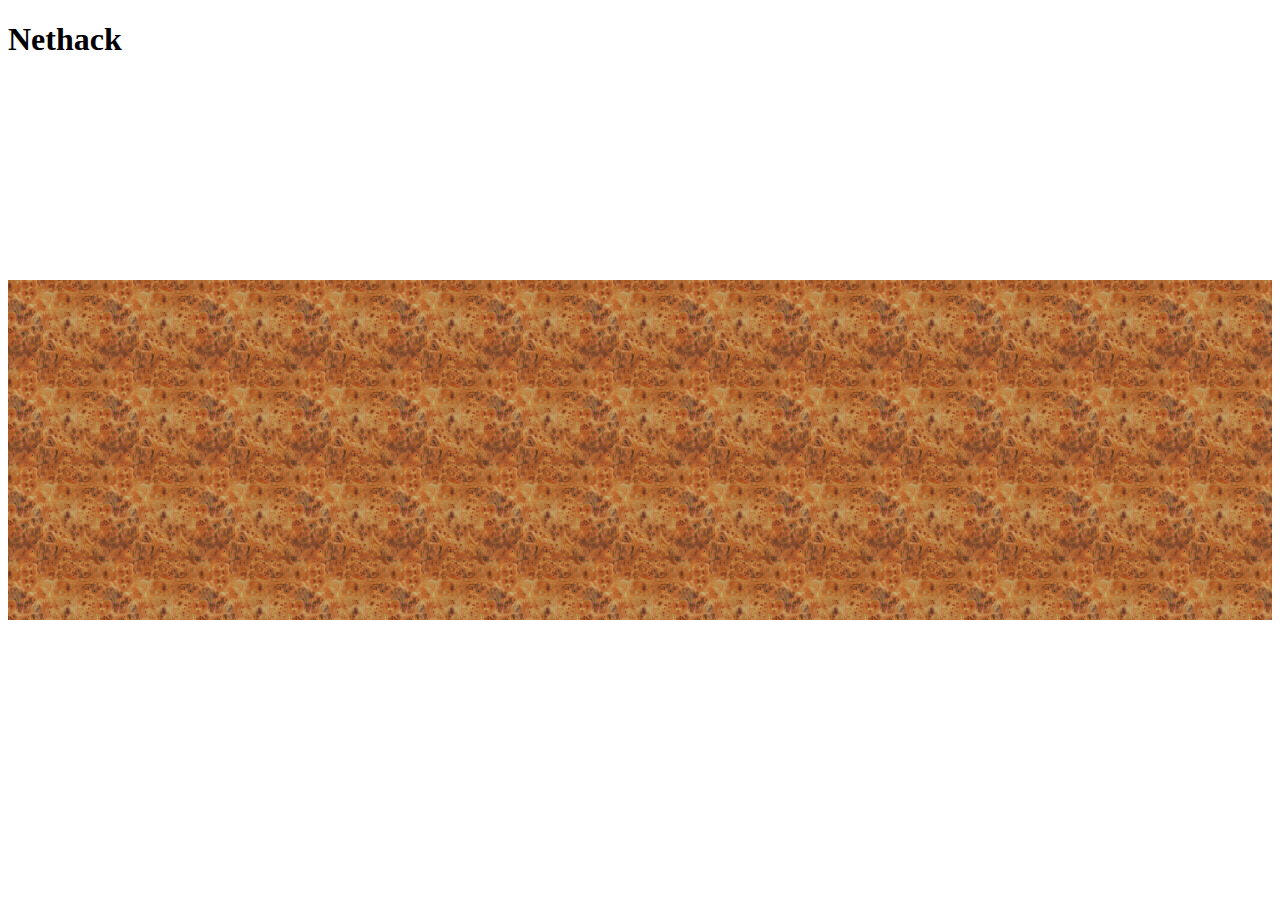
==== win/nacl-messages/index.html @ 9c56415a "Merge d63d1fffa0fdcbd18d5fac4be848cda105f94ad4 into 426c2ad017c5b48c1ba78ad293fd6989add3d16c" ====
<!DOCTYPE html>
<html>
  <head>
<script>
var image = new Image();

image.src = "x11tiles.png";
</script>
    <title>Nethack</title>
    <META HTTP-EQUIV="Pragma" CONTENT="no-cache" />
    <META HTTP-EQUIV="Expires" CONTENT="-1" />
<style>
#textwindow {
  height: 10em;
  width: 60%;
  overflow-y: scroll;
}

#map {
  background-image: url('mapbg.png');
}
</style>
  </head>
  <body onload="init()">
<script type="text/javascript">
//<![CDATA[

var NACL_MSG_INIT_NHWINDOWS = 0;
var NACL_MSG_PLAYER_SELECTION = 1;
var NACL_MSG_ASKNAME = 2;
var NACL_MSG_GET_NH_EVENT = 3;
var NACL_MSG_EXIT_NHWINDOWS = 4;
var NACL_MSG_SUSPEND_NHWINDOWS = 5;
var NACL_MSG_RESUME_NHWINDOWS = 6;
var NACL_MSG_CREATE_NHWINDOW = 7;
var NACL_MSG_CREATE_NHWINDOW_BY_ID = 8;
var NACL_MSG_CLEAR_NHWINDOW = 9;
var NACL_MSG_DISPLAY_NHWINDOW = 10;
var NACL_MSG_DESTROY_NHWINDOW = 11;
var NACL_MSG_CURS = 12;
var NACL_MSG_PUTSTR = 13;
var NACL_MSG_DISPLAY_FILE = 14;
var NACL_MSG_START_MENU = 15;
var NACL_MSG_ADD_MENU = 16;
var NACL_MSG_END_MENU = 17;
var NACL_MSG_SELECT_MENU = 18;
var NACL_MSG_UPDATE_INVENTORY = 19;
var NACL_MSG_MARK_SYNCH = 20;
var NACL_MSG_WAIT_SYNCH = 21;
var NACL_MSG_CLIPAROUND = 22;
var NACL_MSG_CLIPAROUND_PROPER = 23;
var NACL_MSG_PRINT_GLYPH = 24;
var NACL_MSG_RAW_PRINT = 25;
var NACL_MSG_RAW_PRINT_BOLD = 26;
var NACL_MSG_NHGETCH = 27;
var NACL_MSG_NH_POSKEY = 28;
var NACL_MSG_NHBELL = 29;
var NACL_MSG_DOPREV_MESSAGE = 30;
var NACL_MSG_YN_FUNCTION = 31;
var NACL_MSG_GETLIN = 32;
var NACL_MSG_GET_EXT_CMD = 33;
var NACL_MSG_NUMBER_PAD = 34;
var NACL_MSG_DELAY_OUTPUT = 35;
var NACL_MSG_START_SCREEN = 36;
var NACL_MSG_END_SCREEN = 37;
var NACL_MSG_OUTRIP = 38;
var NACL_MSG_DELETE_NHWINDOW_BY_REFERENCE = 39;

var MessageLookup = {};
MessageLookup[NACL_MSG_INIT_NHWINDOWS] = 'NACL_MSG_INIT_NHWINDOWS';
MessageLookup[NACL_MSG_PLAYER_SELECTION] = 'NACL_MSG_PLAYER_SELECTION';
MessageLookup[NACL_MSG_ASKNAME] = 'NACL_MSG_ASKNAME';
MessageLookup[NACL_MSG_GET_NH_EVENT] = 'NACL_MSG_GET_NH_EVENT';
MessageLookup[NACL_MSG_EXIT_NHWINDOWS] = 'NACL_MSG_EXIT_NHWINDOWS';
MessageLookup[NACL_MSG_SUSPEND_NHWINDOWS] = 'NACL_MSG_SUSPEND_NHWINDOWS';
MessageLookup[NACL_MSG_RESUME_NHWINDOWS] = 'NACL_MSG_RESUME_NHWINDOWS';
MessageLookup[NACL_MSG_CREATE_NHWINDOW] = 'NACL_MSG_CREATE_NHWINDOW';
MessageLookup[NACL_MSG_CREATE_NHWINDOW_BY_ID] =
    'NACL_MSG_CREATE_NHWINDOW_BY_ID';
MessageLookup[NACL_MSG_CLEAR_NHWINDOW] = 'NACL_MSG_CLEAR_NHWINDOW';
MessageLookup[NACL_MSG_DISPLAY_NHWINDOW] = 'NACL_MSG_DISPLAY_NHWINDOW';
MessageLookup[NACL_MSG_DESTROY_NHWINDOW] = 'NACL_MSG_DESTROY_NHWINDOW';
MessageLookup[NACL_MSG_CURS] = 'NACL_MSG_CURS';
MessageLookup[NACL_MSG_PUTSTR] = 'NACL_MSG_PUTSTR';
MessageLookup[NACL_MSG_DISPLAY_FILE] = 'NACL_MSG_DISPLAY_FILE';
MessageLookup[NACL_MSG_START_MENU] = 'NACL_MSG_START_MENU';
MessageLookup[NACL_MSG_ADD_MENU] = 'NACL_MSG_ADD_MENU';
MessageLookup[NACL_MSG_END_MENU] = 'NACL_MSG_END_MENU';
MessageLookup[NACL_MSG_SELECT_MENU] = 'NACL_MSG_SELECT_MENU';
MessageLookup[NACL_MSG_UPDATE_INVENTORY] = 'NACL_MSG_UPDATE_INVENTORY';
MessageLookup[NACL_MSG_MARK_SYNCH] = 'NACL_MSG_MARK_SYNCH';
MessageLookup[NACL_MSG_WAIT_SYNCH] = 'NACL_MSG_WAIT_SYNCH';
MessageLookup[NACL_MSG_CLIPAROUND] = 'NACL_MSG_CLIPAROUND';
MessageLookup[NACL_MSG_CLIPAROUND_PROPER] = 'NACL_MSG_CLIPAROUND_PROPER';
MessageLookup[NACL_MSG_PRINT_GLYPH] = 'NACL_MSG_PRINT_GLYPH';
MessageLookup[NACL_MSG_RAW_PRINT] = 'NACL_MSG_RAW_PRINT';
MessageLookup[NACL_MSG_RAW_PRINT_BOLD] = 'NACL_MSG_RAW_PRINT_BOLD';
MessageLookup[NACL_MSG_NHGETCH] = 'NACL_MSG_NHGETCH';
MessageLookup[NACL_MSG_NH_POSKEY] = 'NACL_MSG_NH_POSKEY';
MessageLookup[NACL_MSG_NHBELL] = 'NACL_MSG_NHBELL';
MessageLookup[NACL_MSG_DOPREV_MESSAGE] = 'NACL_MSG_DOPREV_MESSAGE';
MessageLookup[NACL_MSG_YN_FUNCTION] = 'NACL_MSG_YN_FUNCTION';
MessageLookup[NACL_MSG_GETLIN] = 'NACL_MSG_GETLIN';
MessageLookup[NACL_MSG_GET_EXT_CMD] = 'NACL_MSG_GET_EXT_CMD';
MessageLookup[NACL_MSG_NUMBER_PAD] = 'NACL_MSG_NUMBER_PAD';
MessageLookup[NACL_MSG_DELAY_OUTPUT] = 'NACL_MSG_DELAY_OUTPUT';
MessageLookup[NACL_MSG_START_SCREEN] = 'NACL_MSG_START_SCREEN';
MessageLookup[NACL_MSG_END_SCREEN] = 'NACL_MSG_END_SCREEN';
MessageLookup[NACL_MSG_OUTRIP] = 'NACL_MSG_OUTRIP';
MessageLookup[NACL_MSG_DELETE_NHWINDOW_BY_REFERENCE] =
   'NACL_MSG_DELETE_NHWINDOW_BY_REFERENCE';

var win_num = 1;

var canvas;
var ctx;

var trace = false;

var event_buffer = [];
var awaiting_input = false;

var DISPLAY_SQUARE = 16;
var TILE_SQUARE = 16;
var TILES_PER_ROW = 40;


var glyph2tile = [
 0,
 1,  2,  3,  4,  5,  6,  7,  8,  9, 10, 11, 12,
13, 14, 15, 16, 17, 18, 19, 20, 21, 22, 23, 24,
25, 26, 28, 29, 30, 31, 32, 34, 35, 36, 37, 38,
39, 40, 41, 42, 43, 44, 45, 46, 47, 48, 49, 50,
51, 52, 53, 54, 55, 56, 57, 58, 59, 60, 61, 62,
63, 64, 65, 66, 67, 68, 69, 70, 71, 72, 73, 74,
75, 76, 77, 78, 79, 80, 81, 82, 83, 84, 85, 86,
87, 88, 89, 90, 91, 92, 93, 94, 95, 96, 97, 98,
99, 100, 101, 102, 103, 104, 105, 106, 107, 108, 109, 110,
111, 112, 113, 114, 115, 116, 117, 118, 119, 120, 121, 122,
123, 124, 125, 126, 127, 128, 129, 130, 131, 132, 133, 134,
135, 137, 138, 139, 140, 141, 142, 143, 144, 145, 147, 148,
149, 150, 151, 152, 153, 154, 155, 156, 157, 158, 159, 160,
161, 162, 163, 164, 165, 166, 167, 168, 169, 170, 171, 172,
173, 174, 175, 176, 177, 178, 179, 181, 182, 183, 184, 185,
186, 187, 188, 189, 190, 191, 192, 193, 194, 195, 196, 197,
198, 199, 200, 201, 202, 203, 204, 205, 206, 207, 208, 209,
210, 211, 212, 213, 214, 215, 216, 217, 218, 219, 220, 221,
222, 223, 224, 225, 226, 227, 228, 230, 231, 232, 233, 234,
235, 236, 237, 238, 239, 240, 241, 242, 243, 244, 245, 246,
247, 248, 249, 250, 251, 252, 253, 254, 255, 256, 257, 258,
259, 260, 261, 262, 263, 264, 265, 266, 267, 268, 269, 270,
271, 272, 273, 274, 275, 276, 277, 278, 279, 280, 281, 282,
283, 284, 285, 286, 287, 288, 290, 291, 292, 293, 294, 295,
296, 297, 298, 299, 300, 301, 302, 303, 304, 305, 306, 307,
308, 309, 310, 311, 312, 313, 314, 315, 316, 318, 319, 320,
321, 322, 323, 324, 325, 326, 327, 328, 329, 330, 331, 332,
333, 334, 335, 336, 337, 338, 339, 340, 341, 342, 343, 344,
345, 346, 347, 348, 349, 350, 351, 352, 355, 356, 357, 358,
359, 360, 361, 362, 363, 364, 365, 366, 367, 369, 370, 371,
372, 373, 374, 375, 376, 377, 378, 379, 380, 382, 383, 384,
385, 386, 387, 388, 389, 390, 391, 392,  0,  1,  2,  3,
 4,  5,  6,  7,  8,  9, 10, 11, 12, 13, 14, 15,
16, 17, 18, 19, 20, 21, 22, 23, 24, 25, 26, 28,
29, 30, 31, 32, 34, 35, 36, 37, 38, 39, 40, 41,
42, 43, 44, 45, 46, 47, 48, 49, 50, 51, 52, 53,
54, 55, 56, 57, 58, 59, 60, 61, 62, 63, 64, 65,
66, 67, 68, 69, 70, 71, 72, 73, 74, 75, 76, 77,
78, 79, 80, 81, 82, 83, 84, 85, 86, 87, 88, 89,
90, 91, 92, 93, 94, 95, 96, 97, 98, 99, 100, 101,
102, 103, 104, 105, 106, 107, 108, 109, 110, 111, 112, 113,
114, 115, 116, 117, 118, 119, 120, 121, 122, 123, 124, 125,
126, 127, 128, 129, 130, 131, 132, 133, 134, 135, 137, 138,
139, 140, 141, 142, 143, 144, 145, 147, 148, 149, 150, 151,
152, 153, 154, 155, 156, 157, 158, 159, 160, 161, 162, 163,
164, 165, 166, 167, 168, 169, 170, 171, 172, 173, 174, 175,
176, 177, 178, 179, 181, 182, 183, 184, 185, 186, 187, 188,
189, 190, 191, 192, 193, 194, 195, 196, 197, 198, 199, 200,
201, 202, 203, 204, 205, 206, 207, 208, 209, 210, 211, 212,
213, 214, 215, 216, 217, 218, 219, 220, 221, 222, 223, 224,
225, 226, 227, 228, 230, 231, 232, 233, 234, 235, 236, 237,
238, 239, 240, 241, 242, 243, 244, 245, 246, 247, 248, 249,
250, 251, 252, 253, 254, 255, 256, 257, 258, 259, 260, 261,
262, 263, 264, 265, 266, 267, 268, 269, 270, 271, 272, 273,
274, 275, 276, 277, 278, 279, 280, 281, 282, 283, 284, 285,
286, 287, 288, 290, 291, 292, 293, 294, 295, 296, 297, 298,
299, 300, 301, 302, 303, 304, 305, 306, 307, 308, 309, 310,
311, 312, 313, 314, 315, 316, 318, 319, 320, 321, 322, 323,
324, 325, 326, 327, 328, 329, 330, 331, 332, 333, 334, 335,
336, 337, 338, 339, 340, 341, 342, 343, 344, 345, 346, 347,
348, 349, 350, 351, 352, 355, 356, 357, 358, 359, 360, 361,
362, 363, 364, 365, 366, 367, 369, 370, 371, 372, 373, 374,
375, 376, 377, 378, 379, 380, 382, 383, 384, 385, 386, 387,
388, 389, 390, 391, 392, 393,  0,  1,  2,  3,  4,  5,
 6,  7,  8,  9, 10, 11, 12, 13, 14, 15, 16, 17,
18, 19, 20, 21, 22, 23, 24, 25, 26, 28, 29, 30,
31, 32, 34, 35, 36, 37, 38, 39, 40, 41, 42, 43,
44, 45, 46, 47, 48, 49, 50, 51, 52, 53, 54, 55,
56, 57, 58, 59, 60, 61, 62, 63, 64, 65, 66, 67,
68, 69, 70, 71, 72, 73, 74, 75, 76, 77, 78, 79,
80, 81, 82, 83, 84, 85, 86, 87, 88, 89, 90, 91,
92, 93, 94, 95, 96, 97, 98, 99, 100, 101, 102, 103,
104, 105, 106, 107, 108, 109, 110, 111, 112, 113, 114, 115,
116, 117, 118, 119, 120, 121, 122, 123, 124, 125, 126, 127,
128, 129, 130, 131, 132, 133, 134, 135, 137, 138, 139, 140,
141, 142, 143, 144, 145, 147, 148, 149, 150, 151, 152, 153,
154, 155, 156, 157, 158, 159, 160, 161, 162, 163, 164, 165,
166, 167, 168, 169, 170, 171, 172, 173, 174, 175, 176, 177,
178, 179, 181, 182, 183, 184, 185, 186, 187, 188, 189, 190,
191, 192, 193, 194, 195, 196, 197, 198, 199, 200, 201, 202,
203, 204, 205, 206, 207, 208, 209, 210, 211, 212, 213, 214,
215, 216, 217, 218, 219, 220, 221, 222, 223, 224, 225, 226,
227, 228, 230, 231, 232, 233, 234, 235, 236, 237, 238, 239,
240, 241, 242, 243, 244, 245, 246, 247, 248, 249, 250, 251,
252, 253, 254, 255, 256, 257, 258, 259, 260, 261, 262, 263,
264, 265, 266, 267, 268, 269, 270, 271, 272, 273, 274, 275,
276, 277, 278, 279, 280, 281, 282, 283, 284, 285, 286, 287,
288, 290, 291, 292, 293, 294, 295, 296, 297, 298, 299, 300,
301, 302, 303, 304, 305, 306, 307, 308, 309, 310, 311, 312,
313, 314, 315, 316, 318, 319, 320, 321, 322, 323, 324, 325,
326, 327, 328, 329, 330, 331, 332, 333, 334, 335, 336, 337,
338, 339, 340, 341, 342, 343, 344, 345, 346, 347, 348, 349,
350, 351, 352, 355, 356, 357, 358, 359, 360, 361, 362, 363,
364, 365, 366, 367, 369, 370, 371, 372, 373, 374, 375, 376,
377, 378, 379, 380, 382, 383, 384, 385, 386, 387, 388, 389,
390, 391, 392, 636, 636, 636, 636, 636, 636, 636, 636, 636,
636, 636, 636, 636, 636, 636, 636, 636, 636, 636, 636, 636,
636, 636, 636, 636, 636, 636, 636, 636, 636, 636, 636, 636,
636, 636, 636, 636, 636, 636, 636, 636, 636, 636, 636, 636,
636, 636, 636, 636, 636, 636, 636, 636, 636, 636, 636, 636,
636, 636, 636, 636, 636, 636, 636, 636, 636, 636, 636, 636,
636, 636, 636, 636, 636, 636, 636, 636, 636, 636, 636, 636,
636, 636, 636, 636, 636, 636, 636, 636, 636, 636, 636, 636,
636, 636, 636, 636, 636, 636, 636, 636, 636, 636, 636, 636,
636, 636, 636, 636, 636, 636, 636, 636, 636, 636, 636, 636,
636, 636, 636, 636, 636, 636, 636, 636, 636, 636, 636, 636,
636, 636, 636, 636, 636, 636, 636, 636, 636, 636, 636, 636,
636, 636, 636, 636, 636, 636, 636, 636, 636, 636, 636, 636,
636, 636, 636, 636, 636, 636, 636, 636, 636, 636, 636, 636,
636, 636, 636, 636, 636, 636, 636, 636, 636, 636, 636, 636,
636, 636, 636, 636, 636, 636, 636, 636, 636, 636, 636, 636,
636, 636, 636, 636, 636, 636, 636, 636, 636, 636, 636, 636,
636, 636, 636, 636, 636, 636, 636, 636, 636, 636, 636, 636,
636, 636, 636, 636, 636, 636, 636, 636, 636, 636, 636, 636,
636, 636, 636, 636, 636, 636, 636, 636, 636, 636, 636, 636,
636, 636, 636, 636, 636, 636, 636, 636, 636, 636, 636, 636,
636, 636, 636, 636, 636, 636, 636, 636, 636, 636, 636, 636,
636, 636, 636, 636, 636, 636, 636, 636, 636, 636, 636, 636,
636, 636, 636, 636, 636, 636, 636, 636, 636, 636, 636, 636,
636, 636, 636, 636, 636, 636, 636, 636, 636, 636, 636, 636,
636, 636, 636, 636, 636, 636, 636, 636, 636, 636, 636, 636,
636, 636, 636, 636, 636, 636, 636, 636, 636, 636, 636, 636,
636, 636, 636, 636, 636, 636, 636, 636, 636, 636, 636, 636,
636, 636, 636, 636, 636, 636, 636, 636, 636, 636, 636, 636,
636, 636, 636, 636, 636, 636, 636, 636, 636, 636, 636, 636,
636, 636, 636, 636, 636, 636, 636, 636, 636, 636, 636, 636,
636, 636, 636, 636, 636, 636, 636, 636, 636, 636, 636, 636,
 0,  1,  2,  3,  4,  5,  6,  7,  8,  9, 10, 11,
12, 13, 14, 15, 16, 17, 18, 19, 20, 21, 22, 23,
24, 25, 26, 28, 29, 30, 31, 32, 34, 35, 36, 37,
38, 39, 40, 41, 42, 43, 44, 45, 46, 47, 48, 49,
50, 51, 52, 53, 54, 55, 56, 57, 58, 59, 60, 61,
62, 63, 64, 65, 66, 67, 68, 69, 70, 71, 72, 73,
74, 75, 76, 77, 78, 79, 80, 81, 82, 83, 84, 85,
86, 87, 88, 89, 90, 91, 92, 93, 94, 95, 96, 97,
98, 99, 100, 101, 102, 103, 104, 105, 106, 107, 108, 109,
110, 111, 112, 113, 114, 115, 116, 117, 118, 119, 120, 121,
122, 123, 124, 125, 126, 127, 128, 129, 130, 131, 132, 133,
134, 135, 137, 138, 139, 140, 141, 142, 143, 144, 145, 147,
148, 149, 150, 151, 152, 153, 154, 155, 156, 157, 158, 159,
160, 161, 162, 163, 164, 165, 166, 167, 168, 169, 170, 171,
172, 173, 174, 175, 176, 177, 178, 179, 181, 182, 183, 184,
185, 186, 187, 188, 189, 190, 191, 192, 193, 194, 195, 196,
197, 198, 199, 200, 201, 202, 203, 204, 205, 206, 207, 208,
209, 210, 211, 212, 213, 214, 215, 216, 217, 218, 219, 220,
221, 222, 223, 224, 225, 226, 227, 228, 230, 231, 232, 233,
234, 235, 236, 237, 238, 239, 240, 241, 242, 243, 244, 245,
246, 247, 248, 249, 250, 251, 252, 253, 254, 255, 256, 257,
258, 259, 260, 261, 262, 263, 264, 265, 266, 267, 268, 269,
270, 271, 272, 273, 274, 275, 276, 277, 278, 279, 280, 281,
282, 283, 284, 285, 286, 287, 288, 290, 291, 292, 293, 294,
295, 296, 297, 298, 299, 300, 301, 302, 303, 304, 305, 306,
307, 308, 309, 310, 311, 312, 313, 314, 315, 316, 318, 319,
320, 321, 322, 323, 324, 325, 326, 327, 328, 329, 330, 331,
332, 333, 334, 335, 336, 337, 338, 339, 340, 341, 342, 343,
344, 345, 346, 347, 348, 349, 350, 351, 352, 355, 356, 357,
358, 359, 360, 361, 362, 363, 364, 365, 366, 367, 369, 370,
371, 372, 373, 374, 375, 376, 377, 378, 379, 380, 382, 383,
384, 385, 386, 387, 388, 389, 390, 391, 392, 394, 395, 396,
397, 398, 399, 400, 401, 402, 403, 404, 405, 406, 407, 408,
409, 410, 411, 412, 413, 414, 415, 416, 417, 418, 419, 420,
421, 422, 423, 424, 425, 426, 427, 428, 429, 430, 431, 432,
433, 434, 435, 436, 437, 438, 439, 440, 441, 442, 443, 444,
445, 446, 447, 448, 449, 450, 451, 452, 453, 454, 455, 456,
457, 458, 459, 460, 461, 462, 463, 464, 465, 466, 467, 468,
469, 470, 471, 472, 473, 474, 475, 476, 477, 479, 480, 481,
482, 483, 484, 485, 486, 487, 489, 490, 491, 492, 493, 494,
495, 496, 497, 498, 499, 500, 501, 502, 503, 504, 505, 506,
507, 508, 509, 510, 511, 512, 513, 514, 515, 516, 517, 518,
519, 520, 521, 522, 523, 524, 525, 526, 527, 528, 529, 530,
531, 532, 533, 534, 535, 536, 537, 538, 539, 540, 541, 542,
543, 544, 545, 546, 547, 548, 549, 550, 551, 552, 553, 554,
555, 556, 557, 558, 559, 560, 561, 562, 563, 564, 565, 566,
567, 568, 569, 570, 571, 572, 573, 574, 575, 576, 577, 578,
579, 580, 581, 582, 583, 584, 585, 586, 587, 588, 589, 590,
591, 592, 593, 594, 595, 596, 597, 598, 599, 600, 601, 602,
603, 604, 605, 606, 607, 608, 609, 610, 611, 612, 613, 614,
615, 616, 617, 618, 619, 620, 621, 622, 623, 624, 625, 626,
627, 628, 629, 630, 631, 632, 633, 634, 635, 636, 637, 638,
639, 640, 641, 642, 643, 644, 645, 646, 647, 648, 649, 650,
651, 652, 653, 654, 655, 656, 657, 658, 659, 660, 661, 662,
663, 664, 665, 666, 667, 668, 669, 670, 671, 672, 673, 674,
675, 676, 677, 678, 679, 680, 681, 682, 683, 684, 685, 686,
687, 688, 689, 690, 691, 692, 693, 694, 695, 696, 697, 698,
699, 700, 701, 702, 703, 704, 705, 706, 707, 708, 709, 710,
711, 712, 713, 714, 716, 717, 718, 719, 720, 721, 722, 723,
724, 725, 726, 727, 728, 729, 730, 731, 732, 733, 734, 735,
736, 737, 738, 739, 740, 741, 742, 743, 744, 745, 746, 747,
748, 749, 750, 751, 752, 753, 754, 755, 756, 757, 758, 759,
760, 761, 762, 763, 764, 765, 766, 767, 768, 769, 770, 771,
772, 773, 774, 775, 776, 777, 778, 779, 780, 781, 782, 783,
784, 785, 786, 787, 788, 789, 790, 791, 792, 793, 794, 795,
796, 797, 798, 799, 800, 801, 802, 803, 804, 805, 806, 807,
808, 809, 810, 811, 812, 813, 814, 815, 816, 817, 818, 819,
820, 821, 822, 823, 824, 825, 826, 827, 828, 829, 830, 831,
832, 833, 834, 835, 836, 837, 838, 839, 840, 841, 842, 843,
844, 845, 846, 847, 848, 849, 850, 851, 852, 853, 854, 855,
856, 857, 858, 859, 860, 861, 862, 863, 864, 865, 866, 867,
868, 869, 870, 871, 872, 873, 874, 875, 876, 877, 878, 879,
880, 881, 882, 883, 884, 885, 886, 887, 888, 889, 890, 891,
892, 893, 894, 895, 896, 897, 898, 899, 900, 901, 902, 903,
904, 905, 906, 907, 908, 909, 910, 911, 912, 913, 914, 915,
916, 917, 918, 919, 920, 921, 922, 923, 924, 925, 926, 927,
928, 929, 930, 931, 932, 933, 934, 935, 936, 937, 938, 939,
940, 941, 942, 943, 944, 945, 946, 947, 948, 949, 950, 951,
952, 953, 954, 955, 956, 957, 958, 959, 960, 961, 962, 963,
964, 965, 966, 967, 968, 969, 970, 971, 972, 973, 974, 975,
976, 977, 978, 979, 980, 981, 982, 983, 984, 985, 986, 987,
988, 989, 990, 991, 992, 993, 994, 995, 996, 997, 998, 999,
1000, 1001, 1002, 1003, 1004, 1005, 1006, 904, 905, 906, 907, 908,
909, 910, 911, 904, 905, 906, 907, 908, 909, 910, 911, 904,
905, 906, 907, 908, 909, 910, 911, 904, 905, 906, 907, 908,
909, 910, 911, 904, 905, 906, 907, 908, 909, 910, 911, 904,
905, 906, 907, 908, 909, 910, 911, 904, 905, 906, 907, 908,
909, 910, 911, 904, 905, 906, 907, 908, 909, 910, 911, 904,
905, 906, 907, 908, 909, 910, 911, 904, 905, 906, 907, 908,
909, 910, 911, 904, 905, 906, 907, 908, 909, 910, 911, 904,
905, 906, 907, 908, 909, 910, 911, 904, 905, 906, 907, 908,
909, 910, 911, 904, 905, 906, 907, 908, 909, 910, 911, 904,
905, 906, 907, 908, 909, 910, 911, 904, 905, 906, 907, 908,
909, 910, 911, 904, 905, 906, 907, 908, 909, 910, 911, 904,
905, 906, 907, 908, 909, 910, 911, 904, 905, 906, 907, 908,
909, 910, 911, 904, 905, 906, 907, 908, 909, 910, 911, 904,
905, 906, 907, 908, 909, 910, 911, 904, 905, 906, 907, 908,
909, 910, 911, 904, 905, 906, 907, 908, 909, 910, 911, 904,
905, 906, 907, 908, 909, 910, 911, 904, 905, 906, 907, 908,
909, 910, 911, 904, 905, 906, 907, 908, 909, 910, 911, 904,
905, 906, 907, 908, 909, 910, 911, 904, 905, 906, 907, 908,
909, 910, 911, 904, 905, 906, 907, 908, 909, 910, 911, 904,
905, 906, 907, 908, 909, 910, 911, 904, 905, 906, 907, 908,
909, 910, 911, 904, 905, 906, 907, 908, 909, 910, 911, 904,
905, 906, 907, 908, 909, 910, 911, 904, 905, 906, 907, 908,
909, 910, 911, 904, 905, 906, 907, 908, 909, 910, 911, 904,
905, 906, 907, 908, 909, 910, 911, 904, 905, 906, 907, 908,
909, 910, 911, 904, 905, 906, 907, 908, 909, 910, 911, 904,
905, 906, 907, 908, 909, 910, 911, 904, 905, 906, 907, 908,
909, 910, 911, 904, 905, 906, 907, 908, 909, 910, 911, 904,
905, 906, 907, 908, 909, 910, 911, 904, 905, 906, 907, 908,
909, 910, 911, 904, 905, 906, 907, 908, 909, 910, 911, 904,
905, 906, 907, 908, 909, 910, 911, 904, 905, 906, 907, 908,
909, 910, 911, 904, 905, 906, 907, 908, 909, 910, 911, 904,
905, 906, 907, 908, 909, 910, 911, 904, 905, 906, 907, 908,
909, 910, 911, 904, 905, 906, 907, 908, 909, 910, 911, 904,
905, 906, 907, 908, 909, 910, 911, 904, 905, 906, 907, 908,
909, 910, 911, 904, 905, 906, 907, 908, 909, 910, 911, 904,
905, 906, 907, 908, 909, 910, 911, 904, 905, 906, 907, 908,
909, 910, 911, 904, 905, 906, 907, 908, 909, 910, 911, 904,
905, 906, 907, 908, 909, 910, 911, 904, 905, 906, 907, 908,
909, 910, 911, 904, 905, 906, 907, 908, 909, 910, 911, 904,
905, 906, 907, 908, 909, 910, 911, 904, 905, 906, 907, 908,
909, 910, 911, 904, 905, 906, 907, 908, 909, 910, 911, 904,
905, 906, 907, 908, 909, 910, 911, 904, 905, 906, 907, 908,
909, 910, 911, 904, 905, 906, 907, 908, 909, 910, 911, 904,
905, 906, 907, 908, 909, 910, 911, 904, 905, 906, 907, 908,
909, 910, 911, 904, 905, 906, 907, 908, 909, 910, 911, 904,
905, 906, 907, 908, 909, 910, 911, 904, 905, 906, 907, 908,
909, 910, 911, 904, 905, 906, 907, 908, 909, 910, 911, 904,
905, 906, 907, 908, 909, 910, 911, 904, 905, 906, 907, 908,
909, 910, 911, 904, 905, 906, 907, 908, 909, 910, 911, 904,
905, 906, 907, 908, 909, 910, 911, 904, 905, 906, 907, 908,
909, 910, 911, 904, 905, 906, 907, 908, 909, 910, 911, 904,
905, 906, 907, 908, 909, 910, 911, 904, 905, 906, 907, 908,
909, 910, 911, 904, 905, 906, 907, 908, 909, 910, 911, 904,
905, 906, 907, 908, 909, 910, 911, 904, 905, 906, 907, 908,
909, 910, 911, 904, 905, 906, 907, 908, 909, 910, 911, 904,
905, 906, 907, 908, 909, 910, 911, 904, 905, 906, 907, 908,
909, 910, 911, 904, 905, 906, 907, 908, 909, 910, 911, 904,
905, 906, 907, 908, 909, 910, 911, 904, 905, 906, 907, 908,
909, 910, 911, 904, 905, 906, 907, 908, 909, 910, 911, 904,
905, 906, 907, 908, 909, 910, 911, 904, 905, 906, 907, 908,
909, 910, 911, 904, 905, 906, 907, 908, 909, 910, 911, 904,
905, 906, 907, 908, 909, 910, 911, 904, 905, 906, 907, 908,
909, 910, 911, 904, 905, 906, 907, 908, 909, 910, 911, 904,
905, 906, 907, 908, 909, 910, 911, 904, 905, 906, 907, 908,
909, 910, 911, 904, 905, 906, 907, 908, 909, 910, 911, 904,
905, 906, 907, 908, 909, 910, 911, 904, 905, 906, 907, 908,
909, 910, 911, 904, 905, 906, 907, 908, 909, 910, 911, 904,
905, 906, 907, 908, 909, 910, 911, 904, 905, 906, 907, 908,
909, 910, 911, 904, 905, 906, 907, 908, 909, 910, 911, 904,
905, 906, 907, 908, 909, 910, 911, 904, 905, 906, 907, 908,
909, 910, 911, 904, 905, 906, 907, 908, 909, 910, 911, 904,
905, 906, 907, 908, 909, 910, 911, 904, 905, 906, 907, 908,
909, 910, 911, 904, 905, 906, 907, 908, 909, 910, 911, 904,
905, 906, 907, 908, 909, 910, 911, 904, 905, 906, 907, 908,
909, 910, 911, 904, 905, 906, 907, 908, 909, 910, 911, 904,
905, 906, 907, 908, 909, 910, 911, 904, 905, 906, 907, 908,
909, 910, 911, 904, 905, 906, 907, 908, 909, 910, 911, 904,
905, 906, 907, 908, 909, 910, 911, 904, 905, 906, 907, 908,
909, 910, 911, 904, 905, 906, 907, 908, 909, 910, 911, 904,
905, 906, 907, 908, 909, 910, 911, 904, 905, 906, 907, 908,
909, 910, 911, 904, 905, 906, 907, 908, 909, 910, 911, 904,
905, 906, 907, 908, 909, 910, 911, 904, 905, 906, 907, 908,
909, 910, 911, 904, 905, 906, 907, 908, 909, 910, 911, 904,
905, 906, 907, 908, 909, 910, 911, 904, 905, 906, 907, 908,
909, 910, 911, 904, 905, 906, 907, 908, 909, 910, 911, 904,
905, 906, 907, 908, 909, 910, 911, 904, 905, 906, 907, 908,
909, 910, 911, 904, 905, 906, 907, 908, 909, 910, 911, 904,
905, 906, 907, 908, 909, 910, 911, 904, 905, 906, 907, 908,
909, 910, 911, 904, 905, 906, 907, 908, 909, 910, 911, 904,
905, 906, 907, 908, 909, 910, 911, 904, 905, 906, 907, 908,
909, 910, 911, 904, 905, 906, 907, 908, 909, 910, 911, 904,
905, 906, 907, 908, 909, 910, 911, 904, 905, 906, 907, 908,
909, 910, 911, 904, 905, 906, 907, 908, 909, 910, 911, 904,
905, 906, 907, 908, 909, 910, 911, 904, 905, 906, 907, 908,
909, 910, 911, 904, 905, 906, 907, 908, 909, 910, 911, 904,
905, 906, 907, 908, 909, 910, 911, 904, 905, 906, 907, 908,
909, 910, 911, 904, 905, 906, 907, 908, 909, 910, 911, 904,
905, 906, 907, 908, 909, 910, 911, 904, 905, 906, 907, 908,
909, 910, 911, 904, 905, 906, 907, 908, 909, 910, 911, 904,
905, 906, 907, 908, 909, 910, 911, 904, 905, 906, 907, 908,
909, 910, 911, 904, 905, 906, 907, 908, 909, 910, 911, 904,
905, 906, 907, 908, 909, 910, 911, 904, 905, 906, 907, 908,
909, 910, 911, 904, 905, 906, 907, 908, 909, 910, 911, 904,
905, 906, 907, 908, 909, 910, 911, 904, 905, 906, 907, 908,
909, 910, 911, 904, 905, 906, 907, 908, 909, 910, 911, 904,
905, 906, 907, 908, 909, 910, 911, 904, 905, 906, 907, 908,
909, 910, 911, 904, 905, 906, 907, 908, 909, 910, 911, 904,
905, 906, 907, 908, 909, 910, 911, 904, 905, 906, 907, 908,
909, 910, 911, 904, 905, 906, 907, 908, 909, 910, 911, 904,
905, 906, 907, 908, 909, 910, 911, 904, 905, 906, 907, 908,
909, 910, 911, 904, 905, 906, 907, 908, 909, 910, 911, 904,
905, 906, 907, 908, 909, 910, 911, 904, 905, 906, 907, 908,
909, 910, 911, 904, 905, 906, 907, 908, 909, 910, 911, 904,
905, 906, 907, 908, 909, 910, 911, 904, 905, 906, 907, 908,
909, 910, 911, 904, 905, 906, 907, 908, 909, 910, 911, 904,
905, 906, 907, 908, 909, 910, 911, 904, 905, 906, 907, 908,
909, 910, 911, 904, 905, 906, 907, 908, 909, 910, 911, 904,
905, 906, 907, 908, 909, 910, 911, 904, 905, 906, 907, 908,
909, 910, 911, 904, 905, 906, 907, 908, 909, 910, 911, 904,
905, 906, 907, 908, 909, 910, 911, 904, 905, 906, 907, 908,
909, 910, 911, 904, 905, 906, 907, 908, 909, 910, 911, 904,
905, 906, 907, 908, 909, 910, 911, 904, 905, 906, 907, 908,
909, 910, 911, 904, 905, 906, 907, 908, 909, 910, 911, 904,
905, 906, 907, 908, 909, 910, 911, 904, 905, 906, 907, 908,
909, 910, 911, 904, 905, 906, 907, 908, 909, 910, 911, 904,
905, 906, 907, 908, 909, 910, 911, 904, 905, 906, 907, 908,
909, 910, 911, 904, 905, 906, 907, 908, 909, 910, 911, 904,
905, 906, 907, 908, 909, 910, 911, 904, 905, 906, 907, 908,
909, 910, 911, 904, 905, 906, 907, 908, 909, 910, 911, 904,
905, 906, 907, 908, 909, 910, 911, 904, 905, 906, 907, 908,
909, 910, 911, 904, 905, 906, 907, 908, 909, 910, 911, 904,
905, 906, 907, 908, 909, 910, 911, 904, 905, 906, 907, 908,
909, 910, 911, 904, 905, 906, 907, 908, 909, 910, 911, 904,
905, 906, 907, 908, 909, 910, 911, 904, 905, 906, 907, 908,
909, 910, 911, 904, 905, 906, 907, 908, 909, 910, 911, 904,
905, 906, 907, 908, 909, 910, 911, 904, 905, 906, 907, 908,
909, 910, 911, 904, 905, 906, 907, 908, 909, 910, 911, 904,
905, 906, 907, 908, 909, 910, 911, 904, 905, 906, 907, 908,
909, 910, 911, 904, 905, 906, 907, 908, 909, 910, 911, 904,
905, 906, 907, 908, 909, 910, 911, 904, 905, 906, 907, 908,
909, 910, 911, 904, 905, 906, 907, 908, 909, 910, 911, 904,
905, 906, 907, 908, 909, 910, 911, 904, 905, 906, 907, 908,
909, 910, 911, 904, 905, 906, 907, 908, 909, 910, 911, 904,
905, 906, 907, 908, 909, 910, 911, 904, 905, 906, 907, 908,
909, 910, 911, 904, 905, 906, 907, 908, 909, 910, 911, 904,
905, 906, 907, 908, 909, 910, 911, 904, 905, 906, 907, 908,
909, 910, 911, 904, 905, 906, 907, 908, 909, 910, 911, 904,
905, 906, 907, 908, 909, 910, 911, 904, 905, 906, 907, 908,
909, 910, 911, 904, 905, 906, 907, 908, 909, 910, 911, 904,
905, 906, 907, 908, 909, 910, 911, 904, 905, 906, 907, 908,
909, 910, 911, 904, 905, 906, 907, 908, 909, 910, 911, 904,
905, 906, 907, 908, 909, 910, 911, 904, 905, 906, 907, 908,
909, 910, 911, 904, 905, 906, 907, 908, 909, 910, 911, 904,
905, 906, 907, 908, 909, 910, 911, 904, 905, 906, 907, 908,
909, 910, 911, 904, 905, 906, 907, 908, 909, 910, 911, 904,
905, 906, 907, 908, 909, 910, 911, 904, 905, 906, 907, 908,
909, 910, 911, 904, 905, 906, 907, 908, 909, 910, 911, 904,
905, 906, 907, 908, 909, 910, 911, 904, 905, 906, 907, 908,
909, 910, 911, 904, 905, 906, 907, 908, 909, 910, 911, 904,
905, 906, 907, 908, 909, 910, 911, 904, 905, 906, 907, 908,
909, 910, 911, 904, 905, 906, 907, 908, 909, 910, 911, 904,
905, 906, 907, 908, 909, 910, 911, 904, 905, 906, 907, 908,
909, 910, 911, 904, 905, 906, 907, 908, 909, 910, 911, 904,
905, 906, 907, 908, 909, 910, 911, 904, 905, 906, 907, 908,
909, 910, 911, 904, 905, 906, 907, 908, 909, 910, 911, 904,
905, 906, 907, 908, 909, 910, 911, 904, 905, 906, 907, 908,
909, 910, 911, 904, 905, 906, 907, 908, 909, 910, 911, 904,
905, 906, 907, 908, 909, 910, 911, 904, 905, 906, 907, 908,
909, 910, 911, 904, 905, 906, 907, 908, 909, 910, 911, 904,
905, 906, 907, 908, 909, 910, 911, 904, 905, 906, 907, 908,
909, 910, 911, 904, 905, 906, 907, 908, 909, 910, 911, 904,
905, 906, 907, 908, 909, 910, 911, 904, 905, 906, 907, 908,
909, 910, 911, 904, 905, 906, 907, 908, 909, 910, 911, 904,
905, 906, 907, 908, 909, 910, 911, 904, 905, 906, 907, 908,
909, 910, 911, 904, 905, 906, 907, 908, 909, 910, 911, 904,
905, 906, 907, 908, 909, 910, 911, 904, 905, 906, 907, 908,
909, 910, 911, 904, 905, 906, 907, 908, 909, 910, 911, 904,
905, 906, 907, 908, 909, 910, 911, 904, 905, 906, 907, 908,
909, 910, 911, 904, 905, 906, 907, 908, 909, 910, 911, 904,
905, 906, 907, 908, 909, 910, 911, 904, 905, 906, 907, 908,
909, 910, 911, 904, 905, 906, 907, 908, 909, 910, 911, 904,
905, 906, 907, 908, 909, 910, 911, 904, 905, 906, 907, 908,
909, 910, 911, 904, 905, 906, 907, 908, 909, 910, 911, 904,
905, 906, 907, 908, 909, 910, 911, 904, 905, 906, 907, 908,
909, 910, 911, 904, 905, 906, 907, 908, 909, 910, 911, 904,
905, 906, 907, 908, 909, 910, 911, 904, 905, 906, 907, 908,
909, 910, 911, 904, 905, 906, 907, 908, 909, 910, 911, 904,
905, 906, 907, 908, 909, 910, 911, 904, 905, 906, 907, 908,
909, 910, 911, 904, 905, 906, 907, 908, 909, 910, 911, 904,
905, 906, 907, 908, 909, 910, 911, 904, 905, 906, 907, 908,
909, 910, 911, 904, 905, 906, 907, 908, 909, 910, 911, 904,
905, 906, 907, 908, 909, 910, 911, 904, 905, 906, 907, 908,
909, 910, 911, 904, 905, 906, 907, 908, 909, 910, 911, 904,
905, 906, 907, 908, 909, 910, 911, 904, 905, 906, 907, 908,
909, 910, 911, 904, 905, 906, 907, 908, 909, 910, 911, 904,
905, 906, 907, 908, 909, 910, 911, 904, 905, 906, 907, 908,
909, 910, 911, 904, 905, 906, 907, 908, 909, 910, 911, 904,
905, 906, 907, 908, 909, 910, 911, 904, 905, 906, 907, 908,
909, 910, 911, 904, 905, 906, 907, 908, 909, 910, 911, 904,
905, 906, 907, 908, 909, 910, 911, 904, 905, 906, 907, 908,
909, 910, 911, 904, 905, 906, 907, 908, 909, 910, 911, 904,
905, 906, 907, 908, 909, 910, 911, 904, 905, 906, 907, 908,
909, 910, 911, 904, 905, 906, 907, 908, 909, 910, 911, 904,
905, 906, 907, 908, 909, 910, 911, 904, 905, 906, 907, 908,
909, 910, 911, 904, 905, 906, 907, 908, 909, 910, 911, 904,
905, 906, 907, 908, 909, 910, 911, 904, 905, 906, 907, 908,
909, 910, 911, 904, 905, 906, 907, 908, 909, 910, 911, 904,
905, 906, 907, 908, 909, 910, 911, 904, 905, 906, 907, 908,
909, 910, 911, 904, 905, 906, 907, 908, 909, 910, 911, 904,
905, 906, 907, 908, 909, 910, 911, 904, 905, 906, 907, 908,
909, 910, 911, 904, 905, 906, 907, 908, 909, 910, 911, 904,
905, 906, 907, 908, 909, 910, 911, 904, 905, 906, 907, 908,
909, 910, 911, 904, 905, 906, 907, 908, 909, 910, 911, 904,
905, 906, 907, 908, 909, 910, 911, 904, 905, 906, 907, 908,
909, 910, 911, 904, 905, 906, 907, 908, 909, 910, 911, 904,
905, 906, 907, 908, 909, 910, 911, 904, 905, 906, 907, 908,
909, 910, 911, 904, 905, 906, 907, 908, 909, 910, 911, 904,
905, 906, 907, 908, 909, 910, 911, 904, 905, 906, 907, 908,
909, 910, 911, 904, 905, 906, 907, 908, 909, 910, 911, 904,
905, 906, 907, 908, 909, 910, 911, 904, 905, 906, 907, 908,
909, 910, 911, 904, 905, 906, 907, 908, 909, 910, 911, 904,
905, 906, 907, 908, 909, 910, 911, 904, 905, 906, 907, 908,
909, 910, 911, 904, 905, 906, 907, 908, 909, 910, 911, 904,
905, 906, 907, 908, 909, 910, 911, 904, 905, 906, 907, 908,
909, 910, 911, 904, 905, 906, 907, 908, 909, 910, 911, 904,
905, 906, 907, 908, 909, 910, 911, 904, 905, 906, 907, 908,
909, 910, 911, 904, 905, 906, 907, 908, 909, 910, 911, 904,
905, 906, 907, 908, 909, 910, 911, 904, 905, 906, 907, 908,
909, 910, 911, 904, 905, 906, 907, 908, 909, 910, 911, 904,
905, 906, 907, 908, 909, 910, 911, 904, 905, 906, 907, 908,
909, 910, 911, 904, 905, 906, 907, 908, 909, 910, 911, 904,
905, 906, 907, 908, 909, 910, 911, 904, 905, 906, 907, 908,
909, 910, 911, 904, 905, 906, 907, 908, 909, 910, 911, 904,
905, 906, 907, 908, 909, 910, 911, 904, 905, 906, 907, 908,
909, 910, 911, 904, 905, 906, 907, 908, 909, 910, 911, 904,
905, 906, 907, 908, 909, 910, 911, 904, 905, 906, 907, 908,
909, 910, 911, 904, 905, 906, 907, 908, 909, 910, 911, 904,
905, 906, 907, 908, 909, 910, 911, 904, 905, 906, 907, 908,
909, 910, 911, 904, 905, 906, 907, 908, 909, 910, 911, 904,
905, 906, 907, 908, 909, 910, 911, 904, 905, 906, 907, 908,
909, 910, 911, 904, 905, 906, 907, 908, 909, 910, 911, 904,
905, 906, 907, 908, 909, 910, 911, 904, 905, 906, 907, 908,
909, 910, 911, 904, 905, 906, 907, 908, 909, 910, 911, 904,
905, 906, 907, 908, 909, 910, 911, 904, 905, 906, 907, 908,
909, 910, 911, 904, 905, 906, 907, 908, 909, 910, 911, 904,
905, 906, 907, 908, 909, 910, 911, 904, 905, 906, 907, 908,
909, 910, 911, 904, 905, 906, 907, 908, 909, 910, 911, 904,
905, 906, 907, 908, 909, 910, 911, 904, 905, 906, 907, 908,
909, 910, 911, 904, 905, 906, 907, 908, 909, 910, 911, 904,
905, 906, 907, 908, 909, 910, 911, 904, 905, 906, 907, 908,
909, 910, 911, 904, 905, 906, 907, 908, 909, 910, 911, 904,
905, 906, 907, 908, 909, 910, 911, 904, 905, 906, 907, 908,
909, 910, 911, 904, 905, 906, 907, 908, 909, 910, 911, 904,
905, 906, 907, 908, 909, 910, 911, 1007, 1008, 1009, 1010, 1011,
1012];


function processInput() {
  if (awaiting_input && event_buffer.length > 0) {
    awaiting_input = false;
    var event = event_buffer[0];
    event_buffer = event_buffer.slice(1);
    var nh = document.getElementById('nethack');
    nh.postMessage(event.join(' '));
  }
}

function handleMessage(msg) {
  var nh = document.getElementById('nethack');
  if (trace) {console.log(msg.data);};
  var data = eval(msg.data);
  switch (data[0]) {
    case NACL_MSG_ASKNAME:
      nh.postMessage('bob');
      break;

    // Args: Window number
    case NACL_MSG_CLEAR_NHWINDOW:
      if (data[1] == '3') {
        ctx.clearRect(0, 0, canvas.width, canvas.height);
      }
      break;

    case NACL_MSG_CREATE_NHWINDOW:
      nh.postMessage('' + win_num);
      win_num++;
      break;

    // Args: Window, X, Y, glyph
    case NACL_MSG_PRINT_GLYPH:
      putGlyph(data[2], data[3], data[4]);
      break;

    // Args: Window, Attribute, Text
    case NACL_MSG_PUTSTR:
      putStr(data[1], data[2], data[3]);
      break;

    // Args: String
    case NACL_MSG_RAW_PRINT:
      // Make raw print synchronous for now to aid crash debugging.
      putStr(0, 0, data[1]);
      nh.postMessage('ack');
      break;

    // Args: String
    case NACL_MSG_RAW_PRINT_BOLD:
      // Make raw print synchronous for now to aid crash debugging.
      putStr(0, 0, data[1]);
      nh.postMessage('ack');
      break;

    case NACL_MSG_YN_FUNCTION:
      // Make raw print synchronous for now to aid crash debugging.
      putStr(0, 0, data[1]);
      awaiting_input = true;
      processInput();
      break;

    case NACL_MSG_SELECT_MENU:
      // TODO: make this actually select from a menu.
      // Should return a count of items selected, followed by their
      // identifiers (as ints).
      // -1 indicates cancel (doing that for now).
      nh.postMessage('-1');
      break;

    case NACL_MSG_NH_POSKEY:
    case NACL_MSG_YN_FUNCTION:
    case NACL_MSG_NHGETCH:
      awaiting_input = true;
      processInput();
      break;

    default:
      console.log(MessageLookup[data[0]] + ' ' + data.slice(1));
  }
}

function init() {
  canvas = document.getElementById('canvas');
  ctx = canvas.getContext("2d");  
  canvas.setAttribute('width', '1280');
  canvas.setAttribute('height', '336');
}

function moduleDidLoad(e) {
  var module = document.getElementById('nethack');
  module.addEventListener('message', handleMessage);

  document.onkeypress = function(evt) {
    var ch = evt.which;
    if (ch == undefined) ch = evt.keyCode;
    event_buffer.push([ch, 0, 0, 0]);
    processInput();
    return false;
  };
  document.onkeydown = function(evt) {
    // TODO
    if (evt.keyCode == 8) return false;
    return true;
  };
  document.onkeyup = function(evt) {
    // TODO
    if (evt.keyCode == 8) return false;
    return true;
  };

  canvas.onmousedown = function(evt) {
    var x = evt.pageX - canvas.offsetLeft;
    var y = evt.pageY - canvas.offsetTop;
    x = Math.floor(x / TILE_SQUARE);
    y = Math.floor(y / TILE_SQUARE);
    event_buffer.push([0, x, y, 0]);
    processInput();
    return true;
  };
}

function putGlyph(x, y, glyph) {
  glyph = glyph2tile[glyph];
  glyph_x = glyph % TILES_PER_ROW;
  glyph_y = Math.floor(glyph / TILES_PER_ROW);

  ctx.drawImage(image, glyph_x * TILE_SQUARE,
                glyph_y * TILE_SQUARE,
                TILE_SQUARE,
                TILE_SQUARE,
                x * DISPLAY_SQUARE,
                y * DISPLAY_SQUARE,
                DISPLAY_SQUARE,
                DISPLAY_SQUARE);
}

function putStr(win, attr, text) {
  var textWindow = document.getElementById('textwindow');
  
  var newDiv = document.createElement('div');
  var textNode = document.createTextNode(text);
  newDiv.appendChild(textNode);
  textWindow.appendChild(newDiv);

  // Limit Scrollback
  var SCROLLBUFFER_SIZE = 2500;

  if (textWindow.children.length > SCROLLBUFFER_SIZE) {
    textWindow.removeChild(textWindow.firstChild);
  }

  textWindow.scrollTop = textWindow.scrollHeight;
}

//]]>
</script>

<h1>Nethack</h1>
<table><tr><td>
</td></tr></table>
<p>
  <div id="listener">
    <script type="text/javascript">
      document.getElementById('listener').addEventListener(
          'load', moduleDidLoad, true);
    </script>
    <embed name="nacl_module"
           id="nethack"
           width=0 height=0
           src="nethack.nmf"
           type="application/x-nacl" />
  </div>
  <div id="textwindow">
  </div>
  <div id="map"><canvas style="width: 1280px; height: 336px; " id="canvas"></canvas></div>
</p>

</body>
</html>
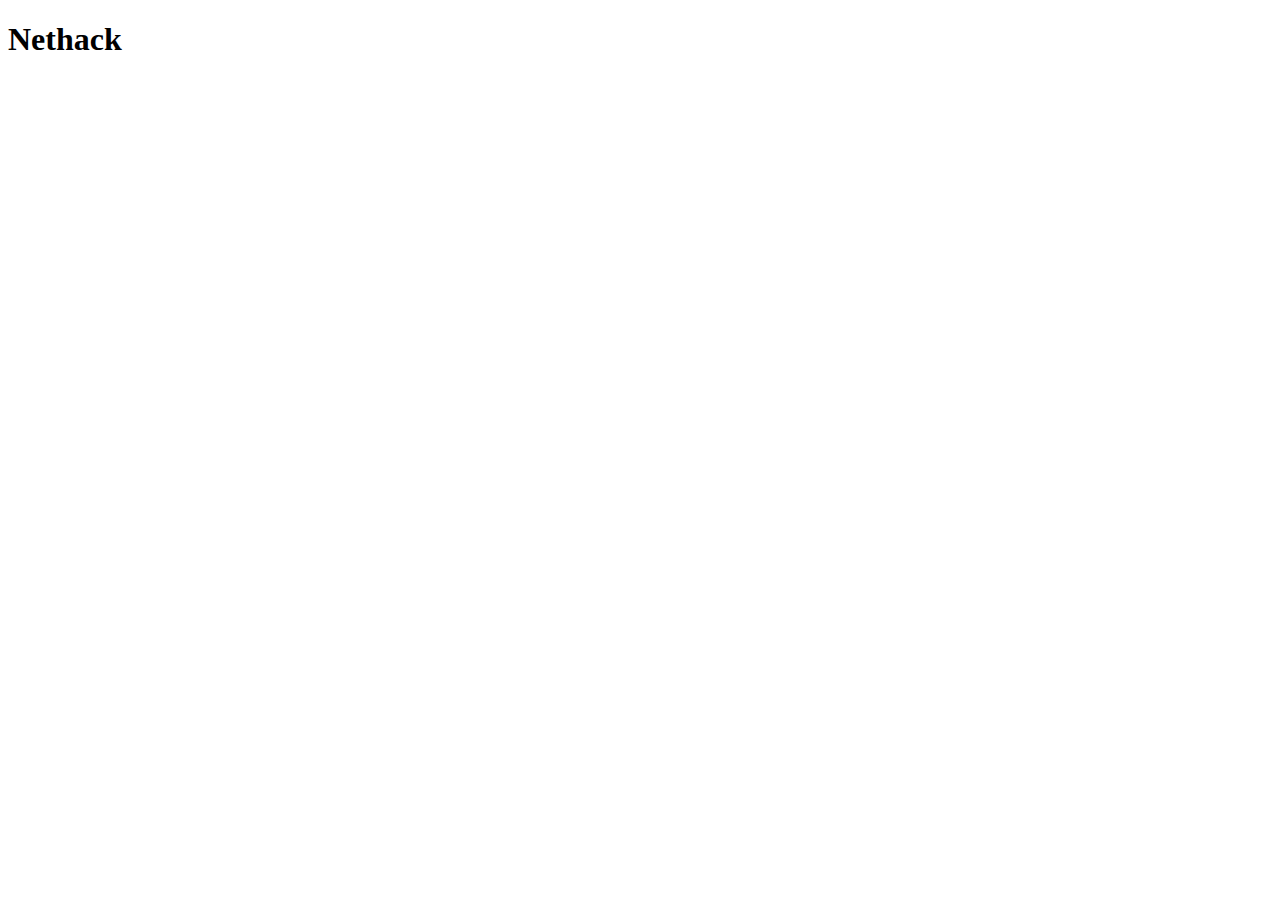
==== commit 19a8bf7e: "Convert JS code to Dart" ====
--- a/win/nacl-messages/index.html
+++ b/win/nacl-messages/index.html
@@ -1,776 +1,16 @@
 <!DOCTYPE html>
 <html>
-  <head>
-<script>
-var image = new Image();
-
-image.src = "x11tiles.png";
-</script>
-    <title>Nethack</title>
-    <META HTTP-EQUIV="Pragma" CONTENT="no-cache" />
-    <META HTTP-EQUIV="Expires" CONTENT="-1" />
-<style>
-#textwindow {
-  height: 10em;
-  width: 60%;
-  overflow-y: scroll;
-}
-
-#map {
-  background-image: url('mapbg.png');
-}
-</style>
-  </head>
-  <body onload="init()">
-<script type="text/javascript">
-//<![CDATA[
-
-var NACL_MSG_INIT_NHWINDOWS = 0;
-var NACL_MSG_PLAYER_SELECTION = 1;
-var NACL_MSG_ASKNAME = 2;
-var NACL_MSG_GET_NH_EVENT = 3;
-var NACL_MSG_EXIT_NHWINDOWS = 4;
-var NACL_MSG_SUSPEND_NHWINDOWS = 5;
-var NACL_MSG_RESUME_NHWINDOWS = 6;
-var NACL_MSG_CREATE_NHWINDOW = 7;
-var NACL_MSG_CREATE_NHWINDOW_BY_ID = 8;
-var NACL_MSG_CLEAR_NHWINDOW = 9;
-var NACL_MSG_DISPLAY_NHWINDOW = 10;
-var NACL_MSG_DESTROY_NHWINDOW = 11;
-var NACL_MSG_CURS = 12;
-var NACL_MSG_PUTSTR = 13;
-var NACL_MSG_DISPLAY_FILE = 14;
-var NACL_MSG_START_MENU = 15;
-var NACL_MSG_ADD_MENU = 16;
-var NACL_MSG_END_MENU = 17;
-var NACL_MSG_SELECT_MENU = 18;
-var NACL_MSG_UPDATE_INVENTORY = 19;
-var NACL_MSG_MARK_SYNCH = 20;
-var NACL_MSG_WAIT_SYNCH = 21;
-var NACL_MSG_CLIPAROUND = 22;
-var NACL_MSG_CLIPAROUND_PROPER = 23;
-var NACL_MSG_PRINT_GLYPH = 24;
-var NACL_MSG_RAW_PRINT = 25;
-var NACL_MSG_RAW_PRINT_BOLD = 26;
-var NACL_MSG_NHGETCH = 27;
-var NACL_MSG_NH_POSKEY = 28;
-var NACL_MSG_NHBELL = 29;
-var NACL_MSG_DOPREV_MESSAGE = 30;
-var NACL_MSG_YN_FUNCTION = 31;
-var NACL_MSG_GETLIN = 32;
-var NACL_MSG_GET_EXT_CMD = 33;
-var NACL_MSG_NUMBER_PAD = 34;
-var NACL_MSG_DELAY_OUTPUT = 35;
-var NACL_MSG_START_SCREEN = 36;
-var NACL_MSG_END_SCREEN = 37;
-var NACL_MSG_OUTRIP = 38;
-var NACL_MSG_DELETE_NHWINDOW_BY_REFERENCE = 39;
-
-var MessageLookup = {};
-MessageLookup[NACL_MSG_INIT_NHWINDOWS] = 'NACL_MSG_INIT_NHWINDOWS';
-MessageLookup[NACL_MSG_PLAYER_SELECTION] = 'NACL_MSG_PLAYER_SELECTION';
-MessageLookup[NACL_MSG_ASKNAME] = 'NACL_MSG_ASKNAME';
-MessageLookup[NACL_MSG_GET_NH_EVENT] = 'NACL_MSG_GET_NH_EVENT';
-MessageLookup[NACL_MSG_EXIT_NHWINDOWS] = 'NACL_MSG_EXIT_NHWINDOWS';
-MessageLookup[NACL_MSG_SUSPEND_NHWINDOWS] = 'NACL_MSG_SUSPEND_NHWINDOWS';
-MessageLookup[NACL_MSG_RESUME_NHWINDOWS] = 'NACL_MSG_RESUME_NHWINDOWS';
-MessageLookup[NACL_MSG_CREATE_NHWINDOW] = 'NACL_MSG_CREATE_NHWINDOW';
-MessageLookup[NACL_MSG_CREATE_NHWINDOW_BY_ID] =
-    'NACL_MSG_CREATE_NHWINDOW_BY_ID';
-MessageLookup[NACL_MSG_CLEAR_NHWINDOW] = 'NACL_MSG_CLEAR_NHWINDOW';
-MessageLookup[NACL_MSG_DISPLAY_NHWINDOW] = 'NACL_MSG_DISPLAY_NHWINDOW';
-MessageLookup[NACL_MSG_DESTROY_NHWINDOW] = 'NACL_MSG_DESTROY_NHWINDOW';
-MessageLookup[NACL_MSG_CURS] = 'NACL_MSG_CURS';
-MessageLookup[NACL_MSG_PUTSTR] = 'NACL_MSG_PUTSTR';
-MessageLookup[NACL_MSG_DISPLAY_FILE] = 'NACL_MSG_DISPLAY_FILE';
-MessageLookup[NACL_MSG_START_MENU] = 'NACL_MSG_START_MENU';
-MessageLookup[NACL_MSG_ADD_MENU] = 'NACL_MSG_ADD_MENU';
-MessageLookup[NACL_MSG_END_MENU] = 'NACL_MSG_END_MENU';
-MessageLookup[NACL_MSG_SELECT_MENU] = 'NACL_MSG_SELECT_MENU';
-MessageLookup[NACL_MSG_UPDATE_INVENTORY] = 'NACL_MSG_UPDATE_INVENTORY';
-MessageLookup[NACL_MSG_MARK_SYNCH] = 'NACL_MSG_MARK_SYNCH';
-MessageLookup[NACL_MSG_WAIT_SYNCH] = 'NACL_MSG_WAIT_SYNCH';
-MessageLookup[NACL_MSG_CLIPAROUND] = 'NACL_MSG_CLIPAROUND';
-MessageLookup[NACL_MSG_CLIPAROUND_PROPER] = 'NACL_MSG_CLIPAROUND_PROPER';
-MessageLookup[NACL_MSG_PRINT_GLYPH] = 'NACL_MSG_PRINT_GLYPH';
-MessageLookup[NACL_MSG_RAW_PRINT] = 'NACL_MSG_RAW_PRINT';
-MessageLookup[NACL_MSG_RAW_PRINT_BOLD] = 'NACL_MSG_RAW_PRINT_BOLD';
-MessageLookup[NACL_MSG_NHGETCH] = 'NACL_MSG_NHGETCH';
-MessageLookup[NACL_MSG_NH_POSKEY] = 'NACL_MSG_NH_POSKEY';
-MessageLookup[NACL_MSG_NHBELL] = 'NACL_MSG_NHBELL';
-MessageLookup[NACL_MSG_DOPREV_MESSAGE] = 'NACL_MSG_DOPREV_MESSAGE';
-MessageLookup[NACL_MSG_YN_FUNCTION] = 'NACL_MSG_YN_FUNCTION';
-MessageLookup[NACL_MSG_GETLIN] = 'NACL_MSG_GETLIN';
-MessageLookup[NACL_MSG_GET_EXT_CMD] = 'NACL_MSG_GET_EXT_CMD';
-MessageLookup[NACL_MSG_NUMBER_PAD] = 'NACL_MSG_NUMBER_PAD';
-MessageLookup[NACL_MSG_DELAY_OUTPUT] = 'NACL_MSG_DELAY_OUTPUT';
-MessageLookup[NACL_MSG_START_SCREEN] = 'NACL_MSG_START_SCREEN';
-MessageLookup[NACL_MSG_END_SCREEN] = 'NACL_MSG_END_SCREEN';
-MessageLookup[NACL_MSG_OUTRIP] = 'NACL_MSG_OUTRIP';
-MessageLookup[NACL_MSG_DELETE_NHWINDOW_BY_REFERENCE] =
-   'NACL_MSG_DELETE_NHWINDOW_BY_REFERENCE';
-
-var win_num = 1;
-
-var canvas;
-var ctx;
-
-var trace = false;
-
-var event_buffer = [];
-var awaiting_input = false;
-
-var DISPLAY_SQUARE = 16;
-var TILE_SQUARE = 16;
-var TILES_PER_ROW = 40;
-
-
-var glyph2tile = [
- 0,
- 1,  2,  3,  4,  5,  6,  7,  8,  9, 10, 11, 12,
-13, 14, 15, 16, 17, 18, 19, 20, 21, 22, 23, 24,
-25, 26, 28, 29, 30, 31, 32, 34, 35, 36, 37, 38,
-39, 40, 41, 42, 43, 44, 45, 46, 47, 48, 49, 50,
-51, 52, 53, 54, 55, 56, 57, 58, 59, 60, 61, 62,
-63, 64, 65, 66, 67, 68, 69, 70, 71, 72, 73, 74,
-75, 76, 77, 78, 79, 80, 81, 82, 83, 84, 85, 86,
-87, 88, 89, 90, 91, 92, 93, 94, 95, 96, 97, 98,
-99, 100, 101, 102, 103, 104, 105, 106, 107, 108, 109, 110,
-111, 112, 113, 114, 115, 116, 117, 118, 119, 120, 121, 122,
-123, 124, 125, 126, 127, 128, 129, 130, 131, 132, 133, 134,
-135, 137, 138, 139, 140, 141, 142, 143, 144, 145, 147, 148,
-149, 150, 151, 152, 153, 154, 155, 156, 157, 158, 159, 160,
-161, 162, 163, 164, 165, 166, 167, 168, 169, 170, 171, 172,
-173, 174, 175, 176, 177, 178, 179, 181, 182, 183, 184, 185,
-186, 187, 188, 189, 190, 191, 192, 193, 194, 195, 196, 197,
-198, 199, 200, 201, 202, 203, 204, 205, 206, 207, 208, 209,
-210, 211, 212, 213, 214, 215, 216, 217, 218, 219, 220, 221,
-222, 223, 224, 225, 226, 227, 228, 230, 231, 232, 233, 234,
-235, 236, 237, 238, 239, 240, 241, 242, 243, 244, 245, 246,
-247, 248, 249, 250, 251, 252, 253, 254, 255, 256, 257, 258,
-259, 260, 261, 262, 263, 264, 265, 266, 267, 268, 269, 270,
-271, 272, 273, 274, 275, 276, 277, 278, 279, 280, 281, 282,
-283, 284, 285, 286, 287, 288, 290, 291, 292, 293, 294, 295,
-296, 297, 298, 299, 300, 301, 302, 303, 304, 305, 306, 307,
-308, 309, 310, 311, 312, 313, 314, 315, 316, 318, 319, 320,
-321, 322, 323, 324, 325, 326, 327, 328, 329, 330, 331, 332,
-333, 334, 335, 336, 337, 338, 339, 340, 341, 342, 343, 344,
-345, 346, 347, 348, 349, 350, 351, 352, 355, 356, 357, 358,
-359, 360, 361, 362, 363, 364, 365, 366, 367, 369, 370, 371,
-372, 373, 374, 375, 376, 377, 378, 379, 380, 382, 383, 384,
-385, 386, 387, 388, 389, 390, 391, 392,  0,  1,  2,  3,
- 4,  5,  6,  7,  8,  9, 10, 11, 12, 13, 14, 15,
-16, 17, 18, 19, 20, 21, 22, 23, 24, 25, 26, 28,
-29, 30, 31, 32, 34, 35, 36, 37, 38, 39, 40, 41,
-42, 43, 44, 45, 46, 47, 48, 49, 50, 51, 52, 53,
-54, 55, 56, 57, 58, 59, 60, 61, 62, 63, 64, 65,
-66, 67, 68, 69, 70, 71, 72, 73, 74, 75, 76, 77,
-78, 79, 80, 81, 82, 83, 84, 85, 86, 87, 88, 89,
-90, 91, 92, 93, 94, 95, 96, 97, 98, 99, 100, 101,
-102, 103, 104, 105, 106, 107, 108, 109, 110, 111, 112, 113,
-114, 115, 116, 117, 118, 119, 120, 121, 122, 123, 124, 125,
-126, 127, 128, 129, 130, 131, 132, 133, 134, 135, 137, 138,
-139, 140, 141, 142, 143, 144, 145, 147, 148, 149, 150, 151,
-152, 153, 154, 155, 156, 157, 158, 159, 160, 161, 162, 163,
-164, 165, 166, 167, 168, 169, 170, 171, 172, 173, 174, 175,
-176, 177, 178, 179, 181, 182, 183, 184, 185, 186, 187, 188,
-189, 190, 191, 192, 193, 194, 195, 196, 197, 198, 199, 200,
-201, 202, 203, 204, 205, 206, 207, 208, 209, 210, 211, 212,
-213, 214, 215, 216, 217, 218, 219, 220, 221, 222, 223, 224,
-225, 226, 227, 228, 230, 231, 232, 233, 234, 235, 236, 237,
-238, 239, 240, 241, 242, 243, 244, 245, 246, 247, 248, 249,
-250, 251, 252, 253, 254, 255, 256, 257, 258, 259, 260, 261,
-262, 263, 264, 265, 266, 267, 268, 269, 270, 271, 272, 273,
-274, 275, 276, 277, 278, 279, 280, 281, 282, 283, 284, 285,
-286, 287, 288, 290, 291, 292, 293, 294, 295, 296, 297, 298,
-299, 300, 301, 302, 303, 304, 305, 306, 307, 308, 309, 310,
-311, 312, 313, 314, 315, 316, 318, 319, 320, 321, 322, 323,
-324, 325, 326, 327, 328, 329, 330, 331, 332, 333, 334, 335,
-336, 337, 338, 339, 340, 341, 342, 343, 344, 345, 346, 347,
-348, 349, 350, 351, 352, 355, 356, 357, 358, 359, 360, 361,
-362, 363, 364, 365, 366, 367, 369, 370, 371, 372, 373, 374,
-375, 376, 377, 378, 379, 380, 382, 383, 384, 385, 386, 387,
-388, 389, 390, 391, 392, 393,  0,  1,  2,  3,  4,  5,
- 6,  7,  8,  9, 10, 11, 12, 13, 14, 15, 16, 17,
-18, 19, 20, 21, 22, 23, 24, 25, 26, 28, 29, 30,
-31, 32, 34, 35, 36, 37, 38, 39, 40, 41, 42, 43,
-44, 45, 46, 47, 48, 49, 50, 51, 52, 53, 54, 55,
-56, 57, 58, 59, 60, 61, 62, 63, 64, 65, 66, 67,
-68, 69, 70, 71, 72, 73, 74, 75, 76, 77, 78, 79,
-80, 81, 82, 83, 84, 85, 86, 87, 88, 89, 90, 91,
-92, 93, 94, 95, 96, 97, 98, 99, 100, 101, 102, 103,
-104, 105, 106, 107, 108, 109, 110, 111, 112, 113, 114, 115,
-116, 117, 118, 119, 120, 121, 122, 123, 124, 125, 126, 127,
-128, 129, 130, 131, 132, 133, 134, 135, 137, 138, 139, 140,
-141, 142, 143, 144, 145, 147, 148, 149, 150, 151, 152, 153,
-154, 155, 156, 157, 158, 159, 160, 161, 162, 163, 164, 165,
-166, 167, 168, 169, 170, 171, 172, 173, 174, 175, 176, 177,
-178, 179, 181, 182, 183, 184, 185, 186, 187, 188, 189, 190,
-191, 192, 193, 194, 195, 196, 197, 198, 199, 200, 201, 202,
-203, 204, 205, 206, 207, 208, 209, 210, 211, 212, 213, 214,
-215, 216, 217, 218, 219, 220, 221, 222, 223, 224, 225, 226,
-227, 228, 230, 231, 232, 233, 234, 235, 236, 237, 238, 239,
-240, 241, 242, 243, 244, 245, 246, 247, 248, 249, 250, 251,
-252, 253, 254, 255, 256, 257, 258, 259, 260, 261, 262, 263,
-264, 265, 266, 267, 268, 269, 270, 271, 272, 273, 274, 275,
-276, 277, 278, 279, 280, 281, 282, 283, 284, 285, 286, 287,
-288, 290, 291, 292, 293, 294, 295, 296, 297, 298, 299, 300,
-301, 302, 303, 304, 305, 306, 307, 308, 309, 310, 311, 312,
-313, 314, 315, 316, 318, 319, 320, 321, 322, 323, 324, 325,
-326, 327, 328, 329, 330, 331, 332, 333, 334, 335, 336, 337,
-338, 339, 340, 341, 342, 343, 344, 345, 346, 347, 348, 349,
-350, 351, 352, 355, 356, 357, 358, 359, 360, 361, 362, 363,
-364, 365, 366, 367, 369, 370, 371, 372, 373, 374, 375, 376,
-377, 378, 379, 380, 382, 383, 384, 385, 386, 387, 388, 389,
-390, 391, 392, 636, 636, 636, 636, 636, 636, 636, 636, 636,
-636, 636, 636, 636, 636, 636, 636, 636, 636, 636, 636, 636,
-636, 636, 636, 636, 636, 636, 636, 636, 636, 636, 636, 636,
-636, 636, 636, 636, 636, 636, 636, 636, 636, 636, 636, 636,
-636, 636, 636, 636, 636, 636, 636, 636, 636, 636, 636, 636,
-636, 636, 636, 636, 636, 636, 636, 636, 636, 636, 636, 636,
-636, 636, 636, 636, 636, 636, 636, 636, 636, 636, 636, 636,
-636, 636, 636, 636, 636, 636, 636, 636, 636, 636, 636, 636,
-636, 636, 636, 636, 636, 636, 636, 636, 636, 636, 636, 636,
-636, 636, 636, 636, 636, 636, 636, 636, 636, 636, 636, 636,
-636, 636, 636, 636, 636, 636, 636, 636, 636, 636, 636, 636,
-636, 636, 636, 636, 636, 636, 636, 636, 636, 636, 636, 636,
-636, 636, 636, 636, 636, 636, 636, 636, 636, 636, 636, 636,
-636, 636, 636, 636, 636, 636, 636, 636, 636, 636, 636, 636,
-636, 636, 636, 636, 636, 636, 636, 636, 636, 636, 636, 636,
-636, 636, 636, 636, 636, 636, 636, 636, 636, 636, 636, 636,
-636, 636, 636, 636, 636, 636, 636, 636, 636, 636, 636, 636,
-636, 636, 636, 636, 636, 636, 636, 636, 636, 636, 636, 636,
-636, 636, 636, 636, 636, 636, 636, 636, 636, 636, 636, 636,
-636, 636, 636, 636, 636, 636, 636, 636, 636, 636, 636, 636,
-636, 636, 636, 636, 636, 636, 636, 636, 636, 636, 636, 636,
-636, 636, 636, 636, 636, 636, 636, 636, 636, 636, 636, 636,
-636, 636, 636, 636, 636, 636, 636, 636, 636, 636, 636, 636,
-636, 636, 636, 636, 636, 636, 636, 636, 636, 636, 636, 636,
-636, 636, 636, 636, 636, 636, 636, 636, 636, 636, 636, 636,
-636, 636, 636, 636, 636, 636, 636, 636, 636, 636, 636, 636,
-636, 636, 636, 636, 636, 636, 636, 636, 636, 636, 636, 636,
-636, 636, 636, 636, 636, 636, 636, 636, 636, 636, 636, 636,
-636, 636, 636, 636, 636, 636, 636, 636, 636, 636, 636, 636,
-636, 636, 636, 636, 636, 636, 636, 636, 636, 636, 636, 636,
-636, 636, 636, 636, 636, 636, 636, 636, 636, 636, 636, 636,
-636, 636, 636, 636, 636, 636, 636, 636, 636, 636, 636, 636,
- 0,  1,  2,  3,  4,  5,  6,  7,  8,  9, 10, 11,
-12, 13, 14, 15, 16, 17, 18, 19, 20, 21, 22, 23,
-24, 25, 26, 28, 29, 30, 31, 32, 34, 35, 36, 37,
-38, 39, 40, 41, 42, 43, 44, 45, 46, 47, 48, 49,
-50, 51, 52, 53, 54, 55, 56, 57, 58, 59, 60, 61,
-62, 63, 64, 65, 66, 67, 68, 69, 70, 71, 72, 73,
-74, 75, 76, 77, 78, 79, 80, 81, 82, 83, 84, 85,
-86, 87, 88, 89, 90, 91, 92, 93, 94, 95, 96, 97,
-98, 99, 100, 101, 102, 103, 104, 105, 106, 107, 108, 109,
-110, 111, 112, 113, 114, 115, 116, 117, 118, 119, 120, 121,
-122, 123, 124, 125, 126, 127, 128, 129, 130, 131, 132, 133,
-134, 135, 137, 138, 139, 140, 141, 142, 143, 144, 145, 147,
-148, 149, 150, 151, 152, 153, 154, 155, 156, 157, 158, 159,
-160, 161, 162, 163, 164, 165, 166, 167, 168, 169, 170, 171,
-172, 173, 174, 175, 176, 177, 178, 179, 181, 182, 183, 184,
-185, 186, 187, 188, 189, 190, 191, 192, 193, 194, 195, 196,
-197, 198, 199, 200, 201, 202, 203, 204, 205, 206, 207, 208,
-209, 210, 211, 212, 213, 214, 215, 216, 217, 218, 219, 220,
-221, 222, 223, 224, 225, 226, 227, 228, 230, 231, 232, 233,
-234, 235, 236, 237, 238, 239, 240, 241, 242, 243, 244, 245,
-246, 247, 248, 249, 250, 251, 252, 253, 254, 255, 256, 257,
-258, 259, 260, 261, 262, 263, 264, 265, 266, 267, 268, 269,
-270, 271, 272, 273, 274, 275, 276, 277, 278, 279, 280, 281,
-282, 283, 284, 285, 286, 287, 288, 290, 291, 292, 293, 294,
-295, 296, 297, 298, 299, 300, 301, 302, 303, 304, 305, 306,
-307, 308, 309, 310, 311, 312, 313, 314, 315, 316, 318, 319,
-320, 321, 322, 323, 324, 325, 326, 327, 328, 329, 330, 331,
-332, 333, 334, 335, 336, 337, 338, 339, 340, 341, 342, 343,
-344, 345, 346, 347, 348, 349, 350, 351, 352, 355, 356, 357,
-358, 359, 360, 361, 362, 363, 364, 365, 366, 367, 369, 370,
-371, 372, 373, 374, 375, 376, 377, 378, 379, 380, 382, 383,
-384, 385, 386, 387, 388, 389, 390, 391, 392, 394, 395, 396,
-397, 398, 399, 400, 401, 402, 403, 404, 405, 406, 407, 408,
-409, 410, 411, 412, 413, 414, 415, 416, 417, 418, 419, 420,
-421, 422, 423, 424, 425, 426, 427, 428, 429, 430, 431, 432,
-433, 434, 435, 436, 437, 438, 439, 440, 441, 442, 443, 444,
-445, 446, 447, 448, 449, 450, 451, 452, 453, 454, 455, 456,
-457, 458, 459, 460, 461, 462, 463, 464, 465, 466, 467, 468,
-469, 470, 471, 472, 473, 474, 475, 476, 477, 479, 480, 481,
-482, 483, 484, 485, 486, 487, 489, 490, 491, 492, 493, 494,
-495, 496, 497, 498, 499, 500, 501, 502, 503, 504, 505, 506,
-507, 508, 509, 510, 511, 512, 513, 514, 515, 516, 517, 518,
-519, 520, 521, 522, 523, 524, 525, 526, 527, 528, 529, 530,
-531, 532, 533, 534, 535, 536, 537, 538, 539, 540, 541, 542,
-543, 544, 545, 546, 547, 548, 549, 550, 551, 552, 553, 554,
-555, 556, 557, 558, 559, 560, 561, 562, 563, 564, 565, 566,
-567, 568, 569, 570, 571, 572, 573, 574, 575, 576, 577, 578,
-579, 580, 581, 582, 583, 584, 585, 586, 587, 588, 589, 590,
-591, 592, 593, 594, 595, 596, 597, 598, 599, 600, 601, 602,
-603, 604, 605, 606, 607, 608, 609, 610, 611, 612, 613, 614,
-615, 616, 617, 618, 619, 620, 621, 622, 623, 624, 625, 626,
-627, 628, 629, 630, 631, 632, 633, 634, 635, 636, 637, 638,
-639, 640, 641, 642, 643, 644, 645, 646, 647, 648, 649, 650,
-651, 652, 653, 654, 655, 656, 657, 658, 659, 660, 661, 662,
-663, 664, 665, 666, 667, 668, 669, 670, 671, 672, 673, 674,
-675, 676, 677, 678, 679, 680, 681, 682, 683, 684, 685, 686,
-687, 688, 689, 690, 691, 692, 693, 694, 695, 696, 697, 698,
-699, 700, 701, 702, 703, 704, 705, 706, 707, 708, 709, 710,
-711, 712, 713, 714, 716, 717, 718, 719, 720, 721, 722, 723,
-724, 725, 726, 727, 728, 729, 730, 731, 732, 733, 734, 735,
-736, 737, 738, 739, 740, 741, 742, 743, 744, 745, 746, 747,
-748, 749, 750, 751, 752, 753, 754, 755, 756, 757, 758, 759,
-760, 761, 762, 763, 764, 765, 766, 767, 768, 769, 770, 771,
-772, 773, 774, 775, 776, 777, 778, 779, 780, 781, 782, 783,
-784, 785, 786, 787, 788, 789, 790, 791, 792, 793, 794, 795,
-796, 797, 798, 799, 800, 801, 802, 803, 804, 805, 806, 807,
-808, 809, 810, 811, 812, 813, 814, 815, 816, 817, 818, 819,
-820, 821, 822, 823, 824, 825, 826, 827, 828, 829, 830, 831,
-832, 833, 834, 835, 836, 837, 838, 839, 840, 841, 842, 843,
-844, 845, 846, 847, 848, 849, 850, 851, 852, 853, 854, 855,
-856, 857, 858, 859, 860, 861, 862, 863, 864, 865, 866, 867,
-868, 869, 870, 871, 872, 873, 874, 875, 876, 877, 878, 879,
-880, 881, 882, 883, 884, 885, 886, 887, 888, 889, 890, 891,
-892, 893, 894, 895, 896, 897, 898, 899, 900, 901, 902, 903,
-904, 905, 906, 907, 908, 909, 910, 911, 912, 913, 914, 915,
-916, 917, 918, 919, 920, 921, 922, 923, 924, 925, 926, 927,
-928, 929, 930, 931, 932, 933, 934, 935, 936, 937, 938, 939,
-940, 941, 942, 943, 944, 945, 946, 947, 948, 949, 950, 951,
-952, 953, 954, 955, 956, 957, 958, 959, 960, 961, 962, 963,
-964, 965, 966, 967, 968, 969, 970, 971, 972, 973, 974, 975,
-976, 977, 978, 979, 980, 981, 982, 983, 984, 985, 986, 987,
-988, 989, 990, 991, 992, 993, 994, 995, 996, 997, 998, 999,
-1000, 1001, 1002, 1003, 1004, 1005, 1006, 904, 905, 906, 907, 908,
-909, 910, 911, 904, 905, 906, 907, 908, 909, 910, 911, 904,
-905, 906, 907, 908, 909, 910, 911, 904, 905, 906, 907, 908,
-909, 910, 911, 904, 905, 906, 907, 908, 909, 910, 911, 904,
-905, 906, 907, 908, 909, 910, 911, 904, 905, 906, 907, 908,
-909, 910, 911, 904, 905, 906, 907, 908, 909, 910, 911, 904,
-905, 906, 907, 908, 909, 910, 911, 904, 905, 906, 907, 908,
-909, 910, 911, 904, 905, 906, 907, 908, 909, 910, 911, 904,
-905, 906, 907, 908, 909, 910, 911, 904, 905, 906, 907, 908,
-909, 910, 911, 904, 905, 906, 907, 908, 909, 910, 911, 904,
-905, 906, 907, 908, 909, 910, 911, 904, 905, 906, 907, 908,
-909, 910, 911, 904, 905, 906, 907, 908, 909, 910, 911, 904,
-905, 906, 907, 908, 909, 910, 911, 904, 905, 906, 907, 908,
-909, 910, 911, 904, 905, 906, 907, 908, 909, 910, 911, 904,
-905, 906, 907, 908, 909, 910, 911, 904, 905, 906, 907, 908,
-909, 910, 911, 904, 905, 906, 907, 908, 909, 910, 911, 904,
-905, 906, 907, 908, 909, 910, 911, 904, 905, 906, 907, 908,
-909, 910, 911, 904, 905, 906, 907, 908, 909, 910, 911, 904,
-905, 906, 907, 908, 909, 910, 911, 904, 905, 906, 907, 908,
-909, 910, 911, 904, 905, 906, 907, 908, 909, 910, 911, 904,
-905, 906, 907, 908, 909, 910, 911, 904, 905, 906, 907, 908,
-909, 910, 911, 904, 905, 906, 907, 908, 909, 910, 911, 904,
-905, 906, 907, 908, 909, 910, 911, 904, 905, 906, 907, 908,
-909, 910, 911, 904, 905, 906, 907, 908, 909, 910, 911, 904,
-905, 906, 907, 908, 909, 910, 911, 904, 905, 906, 907, 908,
-909, 910, 911, 904, 905, 906, 907, 908, 909, 910, 911, 904,
-905, 906, 907, 908, 909, 910, 911, 904, 905, 906, 907, 908,
-909, 910, 911, 904, 905, 906, 907, 908, 909, 910, 911, 904,
-905, 906, 907, 908, 909, 910, 911, 904, 905, 906, 907, 908,
-909, 910, 911, 904, 905, 906, 907, 908, 909, 910, 911, 904,
-905, 906, 907, 908, 909, 910, 911, 904, 905, 906, 907, 908,
-909, 910, 911, 904, 905, 906, 907, 908, 909, 910, 911, 904,
-905, 906, 907, 908, 909, 910, 911, 904, 905, 906, 907, 908,
-909, 910, 911, 904, 905, 906, 907, 908, 909, 910, 911, 904,
-905, 906, 907, 908, 909, 910, 911, 904, 905, 906, 907, 908,
-909, 910, 911, 904, 905, 906, 907, 908, 909, 910, 911, 904,
-905, 906, 907, 908, 909, 910, 911, 904, 905, 906, 907, 908,
-909, 910, 911, 904, 905, 906, 907, 908, 909, 910, 911, 904,
-905, 906, 907, 908, 909, 910, 911, 904, 905, 906, 907, 908,
-909, 910, 911, 904, 905, 906, 907, 908, 909, 910, 911, 904,
-905, 906, 907, 908, 909, 910, 911, 904, 905, 906, 907, 908,
-909, 910, 911, 904, 905, 906, 907, 908, 909, 910, 911, 904,
-905, 906, 907, 908, 909, 910, 911, 904, 905, 906, 907, 908,
-909, 910, 911, 904, 905, 906, 907, 908, 909, 910, 911, 904,
-905, 906, 907, 908, 909, 910, 911, 904, 905, 906, 907, 908,
-909, 910, 911, 904, 905, 906, 907, 908, 909, 910, 911, 904,
-905, 906, 907, 908, 909, 910, 911, 904, 905, 906, 907, 908,
-909, 910, 911, 904, 905, 906, 907, 908, 909, 910, 911, 904,
-905, 906, 907, 908, 909, 910, 911, 904, 905, 906, 907, 908,
-909, 910, 911, 904, 905, 906, 907, 908, 909, 910, 911, 904,
-905, 906, 907, 908, 909, 910, 911, 904, 905, 906, 907, 908,
-909, 910, 911, 904, 905, 906, 907, 908, 909, 910, 911, 904,
-905, 906, 907, 908, 909, 910, 911, 904, 905, 906, 907, 908,
-909, 910, 911, 904, 905, 906, 907, 908, 909, 910, 911, 904,
-905, 906, 907, 908, 909, 910, 911, 904, 905, 906, 907, 908,
-909, 910, 911, 904, 905, 906, 907, 908, 909, 910, 911, 904,
-905, 906, 907, 908, 909, 910, 911, 904, 905, 906, 907, 908,
-909, 910, 911, 904, 905, 906, 907, 908, 909, 910, 911, 904,
-905, 906, 907, 908, 909, 910, 911, 904, 905, 906, 907, 908,
-909, 910, 911, 904, 905, 906, 907, 908, 909, 910, 911, 904,
-905, 906, 907, 908, 909, 910, 911, 904, 905, 906, 907, 908,
-909, 910, 911, 904, 905, 906, 907, 908, 909, 910, 911, 904,
-905, 906, 907, 908, 909, 910, 911, 904, 905, 906, 907, 908,
-909, 910, 911, 904, 905, 906, 907, 908, 909, 910, 911, 904,
-905, 906, 907, 908, 909, 910, 911, 904, 905, 906, 907, 908,
-909, 910, 911, 904, 905, 906, 907, 908, 909, 910, 911, 904,
-905, 906, 907, 908, 909, 910, 911, 904, 905, 906, 907, 908,
-909, 910, 911, 904, 905, 906, 907, 908, 909, 910, 911, 904,
-905, 906, 907, 908, 909, 910, 911, 904, 905, 906, 907, 908,
-909, 910, 911, 904, 905, 906, 907, 908, 909, 910, 911, 904,
-905, 906, 907, 908, 909, 910, 911, 904, 905, 906, 907, 908,
-909, 910, 911, 904, 905, 906, 907, 908, 909, 910, 911, 904,
-905, 906, 907, 908, 909, 910, 911, 904, 905, 906, 907, 908,
-909, 910, 911, 904, 905, 906, 907, 908, 909, 910, 911, 904,
-905, 906, 907, 908, 909, 910, 911, 904, 905, 906, 907, 908,
-909, 910, 911, 904, 905, 906, 907, 908, 909, 910, 911, 904,
-905, 906, 907, 908, 909, 910, 911, 904, 905, 906, 907, 908,
-909, 910, 911, 904, 905, 906, 907, 908, 909, 910, 911, 904,
-905, 906, 907, 908, 909, 910, 911, 904, 905, 906, 907, 908,
-909, 910, 911, 904, 905, 906, 907, 908, 909, 910, 911, 904,
-905, 906, 907, 908, 909, 910, 911, 904, 905, 906, 907, 908,
-909, 910, 911, 904, 905, 906, 907, 908, 909, 910, 911, 904,
-905, 906, 907, 908, 909, 910, 911, 904, 905, 906, 907, 908,
-909, 910, 911, 904, 905, 906, 907, 908, 909, 910, 911, 904,
-905, 906, 907, 908, 909, 910, 911, 904, 905, 906, 907, 908,
-909, 910, 911, 904, 905, 906, 907, 908, 909, 910, 911, 904,
-905, 906, 907, 908, 909, 910, 911, 904, 905, 906, 907, 908,
-909, 910, 911, 904, 905, 906, 907, 908, 909, 910, 911, 904,
-905, 906, 907, 908, 909, 910, 911, 904, 905, 906, 907, 908,
-909, 910, 911, 904, 905, 906, 907, 908, 909, 910, 911, 904,
-905, 906, 907, 908, 909, 910, 911, 904, 905, 906, 907, 908,
-909, 910, 911, 904, 905, 906, 907, 908, 909, 910, 911, 904,
-905, 906, 907, 908, 909, 910, 911, 904, 905, 906, 907, 908,
-909, 910, 911, 904, 905, 906, 907, 908, 909, 910, 911, 904,
-905, 906, 907, 908, 909, 910, 911, 904, 905, 906, 907, 908,
-909, 910, 911, 904, 905, 906, 907, 908, 909, 910, 911, 904,
-905, 906, 907, 908, 909, 910, 911, 904, 905, 906, 907, 908,
-909, 910, 911, 904, 905, 906, 907, 908, 909, 910, 911, 904,
-905, 906, 907, 908, 909, 910, 911, 904, 905, 906, 907, 908,
-909, 910, 911, 904, 905, 906, 907, 908, 909, 910, 911, 904,
-905, 906, 907, 908, 909, 910, 911, 904, 905, 906, 907, 908,
-909, 910, 911, 904, 905, 906, 907, 908, 909, 910, 911, 904,
-905, 906, 907, 908, 909, 910, 911, 904, 905, 906, 907, 908,
-909, 910, 911, 904, 905, 906, 907, 908, 909, 910, 911, 904,
-905, 906, 907, 908, 909, 910, 911, 904, 905, 906, 907, 908,
-909, 910, 911, 904, 905, 906, 907, 908, 909, 910, 911, 904,
-905, 906, 907, 908, 909, 910, 911, 904, 905, 906, 907, 908,
-909, 910, 911, 904, 905, 906, 907, 908, 909, 910, 911, 904,
-905, 906, 907, 908, 909, 910, 911, 904, 905, 906, 907, 908,
-909, 910, 911, 904, 905, 906, 907, 908, 909, 910, 911, 904,
-905, 906, 907, 908, 909, 910, 911, 904, 905, 906, 907, 908,
-909, 910, 911, 904, 905, 906, 907, 908, 909, 910, 911, 904,
-905, 906, 907, 908, 909, 910, 911, 904, 905, 906, 907, 908,
-909, 910, 911, 904, 905, 906, 907, 908, 909, 910, 911, 904,
-905, 906, 907, 908, 909, 910, 911, 904, 905, 906, 907, 908,
-909, 910, 911, 904, 905, 906, 907, 908, 909, 910, 911, 904,
-905, 906, 907, 908, 909, 910, 911, 904, 905, 906, 907, 908,
-909, 910, 911, 904, 905, 906, 907, 908, 909, 910, 911, 904,
-905, 906, 907, 908, 909, 910, 911, 904, 905, 906, 907, 908,
-909, 910, 911, 904, 905, 906, 907, 908, 909, 910, 911, 904,
-905, 906, 907, 908, 909, 910, 911, 904, 905, 906, 907, 908,
-909, 910, 911, 904, 905, 906, 907, 908, 909, 910, 911, 904,
-905, 906, 907, 908, 909, 910, 911, 904, 905, 906, 907, 908,
-909, 910, 911, 904, 905, 906, 907, 908, 909, 910, 911, 904,
-905, 906, 907, 908, 909, 910, 911, 904, 905, 906, 907, 908,
-909, 910, 911, 904, 905, 906, 907, 908, 909, 910, 911, 904,
-905, 906, 907, 908, 909, 910, 911, 904, 905, 906, 907, 908,
-909, 910, 911, 904, 905, 906, 907, 908, 909, 910, 911, 904,
-905, 906, 907, 908, 909, 910, 911, 904, 905, 906, 907, 908,
-909, 910, 911, 904, 905, 906, 907, 908, 909, 910, 911, 904,
-905, 906, 907, 908, 909, 910, 911, 904, 905, 906, 907, 908,
-909, 910, 911, 904, 905, 906, 907, 908, 909, 910, 911, 904,
-905, 906, 907, 908, 909, 910, 911, 904, 905, 906, 907, 908,
-909, 910, 911, 904, 905, 906, 907, 908, 909, 910, 911, 904,
-905, 906, 907, 908, 909, 910, 911, 904, 905, 906, 907, 908,
-909, 910, 911, 904, 905, 906, 907, 908, 909, 910, 911, 904,
-905, 906, 907, 908, 909, 910, 911, 904, 905, 906, 907, 908,
-909, 910, 911, 904, 905, 906, 907, 908, 909, 910, 911, 904,
-905, 906, 907, 908, 909, 910, 911, 904, 905, 906, 907, 908,
-909, 910, 911, 904, 905, 906, 907, 908, 909, 910, 911, 904,
-905, 906, 907, 908, 909, 910, 911, 904, 905, 906, 907, 908,
-909, 910, 911, 904, 905, 906, 907, 908, 909, 910, 911, 904,
-905, 906, 907, 908, 909, 910, 911, 904, 905, 906, 907, 908,
-909, 910, 911, 904, 905, 906, 907, 908, 909, 910, 911, 904,
-905, 906, 907, 908, 909, 910, 911, 904, 905, 906, 907, 908,
-909, 910, 911, 904, 905, 906, 907, 908, 909, 910, 911, 904,
-905, 906, 907, 908, 909, 910, 911, 904, 905, 906, 907, 908,
-909, 910, 911, 904, 905, 906, 907, 908, 909, 910, 911, 904,
-905, 906, 907, 908, 909, 910, 911, 904, 905, 906, 907, 908,
-909, 910, 911, 904, 905, 906, 907, 908, 909, 910, 911, 904,
-905, 906, 907, 908, 909, 910, 911, 904, 905, 906, 907, 908,
-909, 910, 911, 904, 905, 906, 907, 908, 909, 910, 911, 904,
-905, 906, 907, 908, 909, 910, 911, 904, 905, 906, 907, 908,
-909, 910, 911, 904, 905, 906, 907, 908, 909, 910, 911, 904,
-905, 906, 907, 908, 909, 910, 911, 904, 905, 906, 907, 908,
-909, 910, 911, 904, 905, 906, 907, 908, 909, 910, 911, 904,
-905, 906, 907, 908, 909, 910, 911, 904, 905, 906, 907, 908,
-909, 910, 911, 904, 905, 906, 907, 908, 909, 910, 911, 904,
-905, 906, 907, 908, 909, 910, 911, 904, 905, 906, 907, 908,
-909, 910, 911, 904, 905, 906, 907, 908, 909, 910, 911, 904,
-905, 906, 907, 908, 909, 910, 911, 904, 905, 906, 907, 908,
-909, 910, 911, 904, 905, 906, 907, 908, 909, 910, 911, 904,
-905, 906, 907, 908, 909, 910, 911, 904, 905, 906, 907, 908,
-909, 910, 911, 904, 905, 906, 907, 908, 909, 910, 911, 904,
-905, 906, 907, 908, 909, 910, 911, 904, 905, 906, 907, 908,
-909, 910, 911, 904, 905, 906, 907, 908, 909, 910, 911, 904,
-905, 906, 907, 908, 909, 910, 911, 904, 905, 906, 907, 908,
-909, 910, 911, 904, 905, 906, 907, 908, 909, 910, 911, 904,
-905, 906, 907, 908, 909, 910, 911, 904, 905, 906, 907, 908,
-909, 910, 911, 904, 905, 906, 907, 908, 909, 910, 911, 904,
-905, 906, 907, 908, 909, 910, 911, 904, 905, 906, 907, 908,
-909, 910, 911, 904, 905, 906, 907, 908, 909, 910, 911, 904,
-905, 906, 907, 908, 909, 910, 911, 904, 905, 906, 907, 908,
-909, 910, 911, 904, 905, 906, 907, 908, 909, 910, 911, 904,
-905, 906, 907, 908, 909, 910, 911, 904, 905, 906, 907, 908,
-909, 910, 911, 904, 905, 906, 907, 908, 909, 910, 911, 904,
-905, 906, 907, 908, 909, 910, 911, 904, 905, 906, 907, 908,
-909, 910, 911, 904, 905, 906, 907, 908, 909, 910, 911, 904,
-905, 906, 907, 908, 909, 910, 911, 904, 905, 906, 907, 908,
-909, 910, 911, 904, 905, 906, 907, 908, 909, 910, 911, 904,
-905, 906, 907, 908, 909, 910, 911, 904, 905, 906, 907, 908,
-909, 910, 911, 904, 905, 906, 907, 908, 909, 910, 911, 904,
-905, 906, 907, 908, 909, 910, 911, 904, 905, 906, 907, 908,
-909, 910, 911, 904, 905, 906, 907, 908, 909, 910, 911, 904,
-905, 906, 907, 908, 909, 910, 911, 904, 905, 906, 907, 908,
-909, 910, 911, 904, 905, 906, 907, 908, 909, 910, 911, 904,
-905, 906, 907, 908, 909, 910, 911, 904, 905, 906, 907, 908,
-909, 910, 911, 904, 905, 906, 907, 908, 909, 910, 911, 904,
-905, 906, 907, 908, 909, 910, 911, 904, 905, 906, 907, 908,
-909, 910, 911, 904, 905, 906, 907, 908, 909, 910, 911, 904,
-905, 906, 907, 908, 909, 910, 911, 904, 905, 906, 907, 908,
-909, 910, 911, 904, 905, 906, 907, 908, 909, 910, 911, 904,
-905, 906, 907, 908, 909, 910, 911, 904, 905, 906, 907, 908,
-909, 910, 911, 904, 905, 906, 907, 908, 909, 910, 911, 904,
-905, 906, 907, 908, 909, 910, 911, 904, 905, 906, 907, 908,
-909, 910, 911, 904, 905, 906, 907, 908, 909, 910, 911, 904,
-905, 906, 907, 908, 909, 910, 911, 904, 905, 906, 907, 908,
-909, 910, 911, 904, 905, 906, 907, 908, 909, 910, 911, 904,
-905, 906, 907, 908, 909, 910, 911, 904, 905, 906, 907, 908,
-909, 910, 911, 904, 905, 906, 907, 908, 909, 910, 911, 904,
-905, 906, 907, 908, 909, 910, 911, 904, 905, 906, 907, 908,
-909, 910, 911, 904, 905, 906, 907, 908, 909, 910, 911, 904,
-905, 906, 907, 908, 909, 910, 911, 904, 905, 906, 907, 908,
-909, 910, 911, 904, 905, 906, 907, 908, 909, 910, 911, 904,
-905, 906, 907, 908, 909, 910, 911, 904, 905, 906, 907, 908,
-909, 910, 911, 904, 905, 906, 907, 908, 909, 910, 911, 904,
-905, 906, 907, 908, 909, 910, 911, 904, 905, 906, 907, 908,
-909, 910, 911, 904, 905, 906, 907, 908, 909, 910, 911, 904,
-905, 906, 907, 908, 909, 910, 911, 904, 905, 906, 907, 908,
-909, 910, 911, 904, 905, 906, 907, 908, 909, 910, 911, 904,
-905, 906, 907, 908, 909, 910, 911, 904, 905, 906, 907, 908,
-909, 910, 911, 904, 905, 906, 907, 908, 909, 910, 911, 904,
-905, 906, 907, 908, 909, 910, 911, 904, 905, 906, 907, 908,
-909, 910, 911, 904, 905, 906, 907, 908, 909, 910, 911, 904,
-905, 906, 907, 908, 909, 910, 911, 904, 905, 906, 907, 908,
-909, 910, 911, 904, 905, 906, 907, 908, 909, 910, 911, 904,
-905, 906, 907, 908, 909, 910, 911, 904, 905, 906, 907, 908,
-909, 910, 911, 904, 905, 906, 907, 908, 909, 910, 911, 904,
-905, 906, 907, 908, 909, 910, 911, 904, 905, 906, 907, 908,
-909, 910, 911, 904, 905, 906, 907, 908, 909, 910, 911, 904,
-905, 906, 907, 908, 909, 910, 911, 904, 905, 906, 907, 908,
-909, 910, 911, 904, 905, 906, 907, 908, 909, 910, 911, 904,
-905, 906, 907, 908, 909, 910, 911, 904, 905, 906, 907, 908,
-909, 910, 911, 904, 905, 906, 907, 908, 909, 910, 911, 904,
-905, 906, 907, 908, 909, 910, 911, 904, 905, 906, 907, 908,
-909, 910, 911, 904, 905, 906, 907, 908, 909, 910, 911, 904,
-905, 906, 907, 908, 909, 910, 911, 904, 905, 906, 907, 908,
-909, 910, 911, 904, 905, 906, 907, 908, 909, 910, 911, 904,
-905, 906, 907, 908, 909, 910, 911, 904, 905, 906, 907, 908,
-909, 910, 911, 904, 905, 906, 907, 908, 909, 910, 911, 904,
-905, 906, 907, 908, 909, 910, 911, 904, 905, 906, 907, 908,
-909, 910, 911, 904, 905, 906, 907, 908, 909, 910, 911, 904,
-905, 906, 907, 908, 909, 910, 911, 904, 905, 906, 907, 908,
-909, 910, 911, 904, 905, 906, 907, 908, 909, 910, 911, 904,
-905, 906, 907, 908, 909, 910, 911, 904, 905, 906, 907, 908,
-909, 910, 911, 904, 905, 906, 907, 908, 909, 910, 911, 904,
-905, 906, 907, 908, 909, 910, 911, 904, 905, 906, 907, 908,
-909, 910, 911, 904, 905, 906, 907, 908, 909, 910, 911, 904,
-905, 906, 907, 908, 909, 910, 911, 904, 905, 906, 907, 908,
-909, 910, 911, 904, 905, 906, 907, 908, 909, 910, 911, 904,
-905, 906, 907, 908, 909, 910, 911, 904, 905, 906, 907, 908,
-909, 910, 911, 904, 905, 906, 907, 908, 909, 910, 911, 904,
-905, 906, 907, 908, 909, 910, 911, 904, 905, 906, 907, 908,
-909, 910, 911, 904, 905, 906, 907, 908, 909, 910, 911, 904,
-905, 906, 907, 908, 909, 910, 911, 904, 905, 906, 907, 908,
-909, 910, 911, 904, 905, 906, 907, 908, 909, 910, 911, 904,
-905, 906, 907, 908, 909, 910, 911, 904, 905, 906, 907, 908,
-909, 910, 911, 904, 905, 906, 907, 908, 909, 910, 911, 904,
-905, 906, 907, 908, 909, 910, 911, 904, 905, 906, 907, 908,
-909, 910, 911, 904, 905, 906, 907, 908, 909, 910, 911, 904,
-905, 906, 907, 908, 909, 910, 911, 904, 905, 906, 907, 908,
-909, 910, 911, 904, 905, 906, 907, 908, 909, 910, 911, 904,
-905, 906, 907, 908, 909, 910, 911, 904, 905, 906, 907, 908,
-909, 910, 911, 904, 905, 906, 907, 908, 909, 910, 911, 904,
-905, 906, 907, 908, 909, 910, 911, 1007, 1008, 1009, 1010, 1011,
-1012];
-
-
-function processInput() {
-  if (awaiting_input && event_buffer.length > 0) {
-    awaiting_input = false;
-    var event = event_buffer[0];
-    event_buffer = event_buffer.slice(1);
-    var nh = document.getElementById('nethack');
-    nh.postMessage(event.join(' '));
-  }
-}
-
-function handleMessage(msg) {
-  var nh = document.getElementById('nethack');
-  if (trace) {console.log(msg.data);};
-  var data = eval(msg.data);
-  switch (data[0]) {
-    case NACL_MSG_ASKNAME:
-      nh.postMessage('bob');
-      break;
-
-    // Args: Window number
-    case NACL_MSG_CLEAR_NHWINDOW:
-      if (data[1] == '3') {
-        ctx.clearRect(0, 0, canvas.width, canvas.height);
-      }
-      break;
-
-    case NACL_MSG_CREATE_NHWINDOW:
-      nh.postMessage('' + win_num);
-      win_num++;
-      break;
-
-    // Args: Window, X, Y, glyph
-    case NACL_MSG_PRINT_GLYPH:
-      putGlyph(data[2], data[3], data[4]);
-      break;
-
-    // Args: Window, Attribute, Text
-    case NACL_MSG_PUTSTR:
-      putStr(data[1], data[2], data[3]);
-      break;
-
-    // Args: String
-    case NACL_MSG_RAW_PRINT:
-      // Make raw print synchronous for now to aid crash debugging.
-      putStr(0, 0, data[1]);
-      nh.postMessage('ack');
-      break;
-
-    // Args: String
-    case NACL_MSG_RAW_PRINT_BOLD:
-      // Make raw print synchronous for now to aid crash debugging.
-      putStr(0, 0, data[1]);
-      nh.postMessage('ack');
-      break;
-
-    case NACL_MSG_YN_FUNCTION:
-      // Make raw print synchronous for now to aid crash debugging.
-      putStr(0, 0, data[1]);
-      awaiting_input = true;
-      processInput();
-      break;
-
-    case NACL_MSG_SELECT_MENU:
-      // TODO: make this actually select from a menu.
-      // Should return a count of items selected, followed by their
-      // identifiers (as ints).
-      // -1 indicates cancel (doing that for now).
-      nh.postMessage('-1');
-      break;
-
-    case NACL_MSG_NH_POSKEY:
-    case NACL_MSG_YN_FUNCTION:
-    case NACL_MSG_NHGETCH:
-      awaiting_input = true;
-      processInput();
-      break;
-
-    default:
-      console.log(MessageLookup[data[0]] + ' ' + data.slice(1));
-  }
-}
-
-function init() {
-  canvas = document.getElementById('canvas');
-  ctx = canvas.getContext("2d");  
-  canvas.setAttribute('width', '1280');
-  canvas.setAttribute('height', '336');
-}
-
-function moduleDidLoad(e) {
-  var module = document.getElementById('nethack');
-  module.addEventListener('message', handleMessage);
-
-  document.onkeypress = function(evt) {
-    var ch = evt.which;
-    if (ch == undefined) ch = evt.keyCode;
-    event_buffer.push([ch, 0, 0, 0]);
-    processInput();
-    return false;
-  };
-  document.onkeydown = function(evt) {
-    // TODO
-    if (evt.keyCode == 8) return false;
-    return true;
-  };
-  document.onkeyup = function(evt) {
-    // TODO
-    if (evt.keyCode == 8) return false;
-    return true;
-  };
-
-  canvas.onmousedown = function(evt) {
-    var x = evt.pageX - canvas.offsetLeft;
-    var y = evt.pageY - canvas.offsetTop;
-    x = Math.floor(x / TILE_SQUARE);
-    y = Math.floor(y / TILE_SQUARE);
-    event_buffer.push([0, x, y, 0]);
-    processInput();
-    return true;
-  };
-}
-
-function putGlyph(x, y, glyph) {
-  glyph = glyph2tile[glyph];
-  glyph_x = glyph % TILES_PER_ROW;
-  glyph_y = Math.floor(glyph / TILES_PER_ROW);
-
-  ctx.drawImage(image, glyph_x * TILE_SQUARE,
-                glyph_y * TILE_SQUARE,
-                TILE_SQUARE,
-                TILE_SQUARE,
-                x * DISPLAY_SQUARE,
-                y * DISPLAY_SQUARE,
-                DISPLAY_SQUARE,
-                DISPLAY_SQUARE);
-}
-
-function putStr(win, attr, text) {
-  var textWindow = document.getElementById('textwindow');
-  
-  var newDiv = document.createElement('div');
-  var textNode = document.createTextNode(text);
-  newDiv.appendChild(textNode);
-  textWindow.appendChild(newDiv);
-
-  // Limit Scrollback
-  var SCROLLBUFFER_SIZE = 2500;
-
-  if (textWindow.children.length > SCROLLBUFFER_SIZE) {
-    textWindow.removeChild(textWindow.firstChild);
-  }
-
-  textWindow.scrollTop = textWindow.scrollHeight;
-}
-
-//]]>
-</script>
-
+<head>
+<title>Nethack</title>
+<meta http-equiv="Pragma" content="no-cache">
+<meta http-equiv="Expires" content="-1">
+<link rel="stylesheet" href="nethack.css">
+</head>
+<body>
 <h1>Nethack</h1>
-<table><tr><td>
-</td></tr></table>
-<p>
-  <div id="listener">
-    <script type="text/javascript">
-      document.getElementById('listener').addEventListener(
-          'load', moduleDidLoad, true);
-    </script>
-    <embed name="nacl_module"
-           id="nethack"
-           width=0 height=0
-           src="nethack.nmf"
-           type="application/x-nacl" />
-  </div>
-  <div id="textwindow">
-  </div>
-  <div id="map"><canvas style="width: 1280px; height: 336px; " id="canvas"></canvas></div>
-</p>
-
+<div id="listener"></div>
+<div id="textwindow"></div>
+<div id="map"><canvas id="canvas"></canvas></div>
+<script src="nethack.js"></script>
 </body>
 </html>
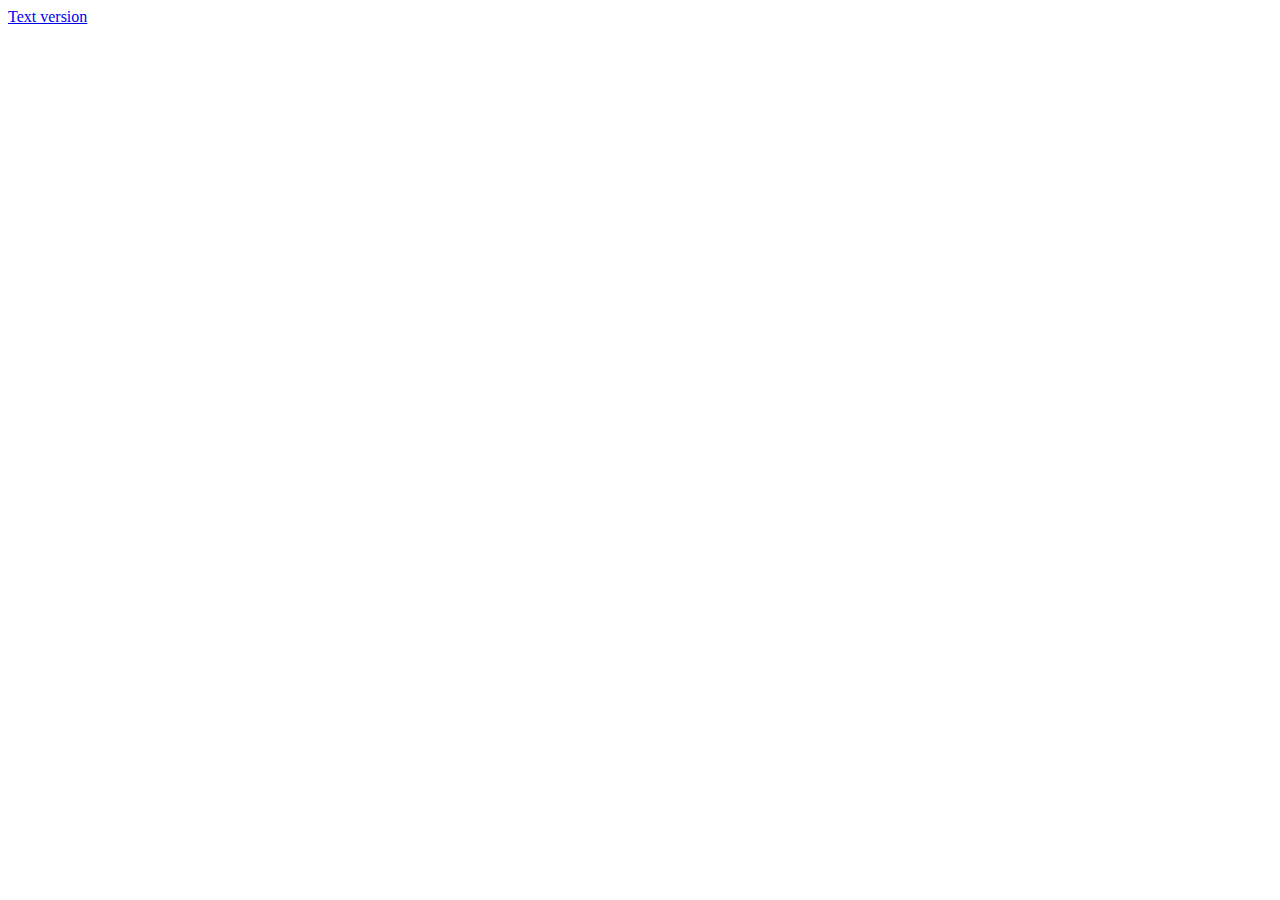
==== commit 6fb987c8: "Make it possible to go between graphical and text versions" ====
--- a/win/nacl-messages/index.html
+++ b/win/nacl-messages/index.html
@@ -7,10 +7,9 @@
 <link rel="stylesheet" href="nethack.css">
 </head>
 <body>
-<h1>Nethack</h1>
+<a href="nethack.html">Text version</a>
 <div id="listener"></div>
-<div id="textwindow"></div>
-<div id="map"><canvas id="canvas"></canvas></div>
+<div id="game"></div>
 <script src="nethack.js"></script>
 </body>
 </html>
--- a/win/nacl-messages/nethack.css
+++ b/win/nacl-messages/nethack.css
@@ -0,0 +1,19 @@
+#textwindow {
+  height: 10em;
+  width: 60%;
+  overflow-y: scroll;
+}
+
+#map {
+  background-image: url('mapbg.png');
+}
+
+#popup {
+  position: fixed;
+  background: rgba(0,0,0,0.5);
+  z-index: 1;
+  top: 0px;
+  left: 0px;
+  margin: 0;
+  padding: 0;
+}
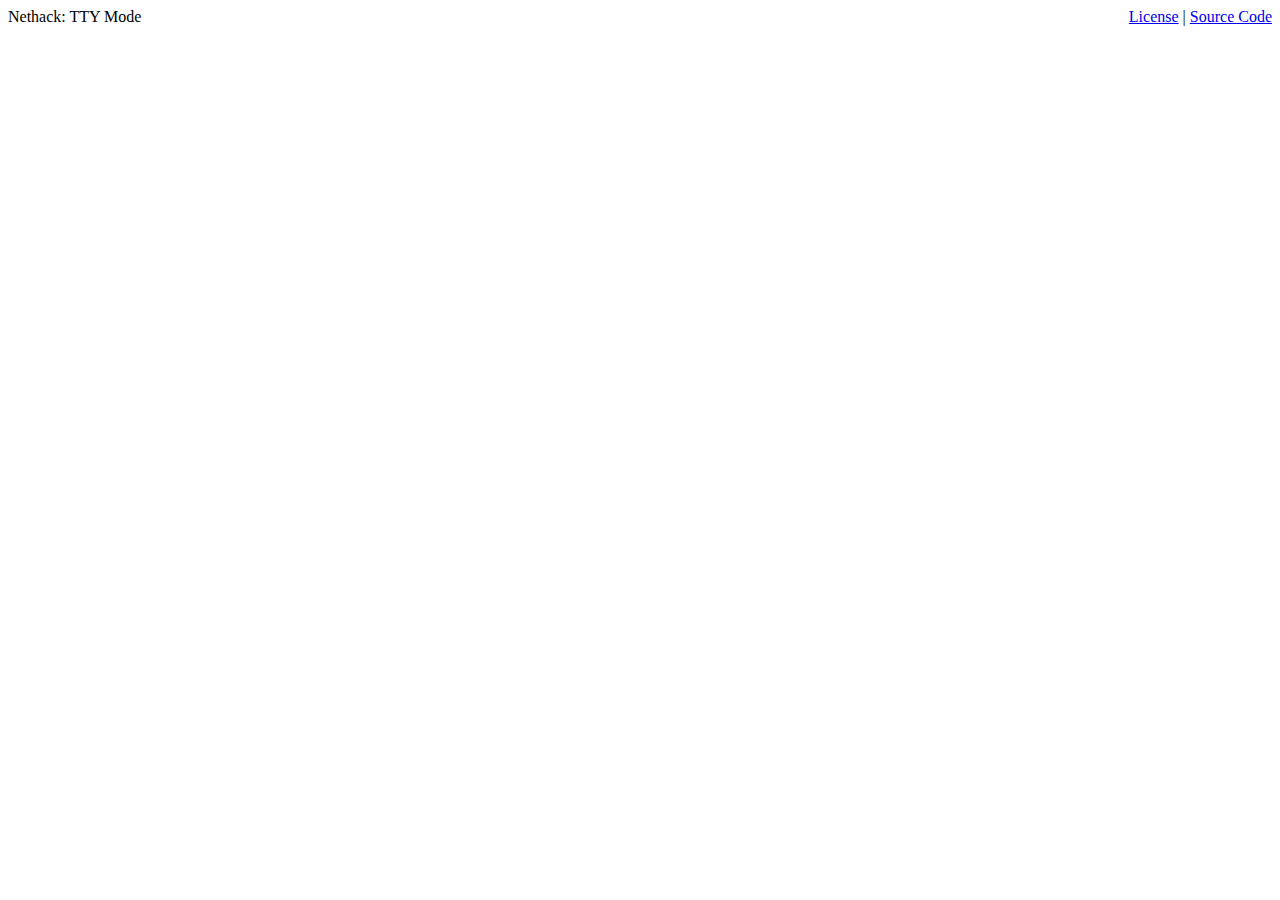
==== commit 961cfcc6: "Add Google Analytics tracking number.  Make sure link to source code and license is on main page." ====
--- a/win/nacl-messages/index.html
+++ b/win/nacl-messages/index.html
@@ -7,9 +7,26 @@
 <link rel="stylesheet" href="nethack.css">
 </head>
 <body>
-<a href="nethack.html">Text version</a>
+<div id="header" style="text-align: right;">
+<div style="float: left">
+Nethack: TTY Mode
+</div>
+<div style="float: right">
+<a href="http://www.nethack.org/common/license.html">License</a> | <a href="https://github.com/kaladron/nethack-nacl">Source Code</a>
+</div>
 <div id="listener"></div>
 <div id="game"></div>
 <script src="nethack.js"></script>
+<script>
+  var _gaq = _gaq || [];
+  _gaq.push(['_setAccount', 'UA-28187458-1']);
+  _gaq.push(['_trackPageview']);
+
+  (function() {
+    var ga = document.createElement('script'); ga.type = 'text/javascript'; ga.async = true;
+    ga.src = 'https://ssl.google-analytics.com/ga.js';
+    var s = document.getElementsByTagName('script')[0]; s.parentNode.insertBefore(ga, s);
+  })();
+</script>
 </body>
 </html>
--- a/win/nacl-messages/nethack.css
+++ b/win/nacl-messages/nethack.css
@@ -1,3 +1,49 @@
+pre {
+  display: table;
+  border: 4px black solid;
+  margin: auto;
+}
+
+pre > .x-line { display: block; }
+pre > .x-line > span[data-fg=colour0] { color: rgb(0,0,0); }
+pre > .x-line > span[data-bg=colour0] { background-color: rgb(0,0,0); }
+pre > .x-line > span[data-fg=colour1] { color: rgb(170,0,0); }
+pre > .x-line > span[data-bg=colour1] { background-color: rgb(170,0,0); }
+pre > .x-line > span[data-fg=colour2] { color: rgb(0,170,0); }
+pre > .x-line > span[data-bg=colour2] { background-color: rgb(0,170,0); }
+pre > .x-line > span[data-fg=colour3] { color: rgb(170,85,0); }
+pre > .x-line > span[data-bg=colour3] { background-color: rgb(170,85,0); }
+pre > .x-line > span[data-fg=colour4] { color: rgb(0,0,170); }
+pre > .x-line > span[data-bg=colour4] { background-color: rgb(0,0,170); }
+pre > .x-line > span[data-fg=colour5] { color: rgb(170,0,170); }
+pre > .x-line > span[data-bg=colour5] { background-color: rgb(170,0,170); }
+pre > .x-line > span[data-fg=colour6] { color: rgb(0,170,170);; }
+pre > .x-line > span[data-bg=colour6] { background-color: rgb(0,170,170); }
+pre > .x-line > span[data-fg=colour7] { color: rgb(170,170,170); }
+pre > .x-line > span[data-bg=colour7] { background-color: rgb(170,170,170); }
+pre > .x-line > span[data-fg=hcolour0] { color: rgb(85,85,85); }
+pre > .x-line > span[data-bg=hcolour0] { background-color: rgb(85,85,8); }
+pre > .x-line > span[data-fg=hcolour1] { color: rgb(255,85,85); }
+pre > .x-line > span[data-bg=hcolour1] { background-color: rgb(255,85,85); }
+pre > .x-line > span[data-fg=hcolour2] { color: rgb(85,255,85); }
+pre > .x-line > span[data-bg=hcolour2] { background-color: rgb(85,255,85); }
+pre > .x-line > span[data-fg=hcolour3] { color: rgb(255,255,85); }
+pre > .x-line > span[data-bg=hcolour3] { background-color: rgb(255,255,85); }
+pre > .x-line > span[data-fg=hcolour4] { color: rgb(85,85,255); }
+pre > .x-line > span[data-bg=hcolour4] { background-color: rgb(85,85,255); }
+pre > .x-line > span[data-fg=hcolour5] { color: rgb(255,85,255); }
+pre > .x-line > span[data-bg=hcolour5] { background-color: rgb(255,85,255); }
+pre > .x-line > span[data-fg=hcolour6] { color: rgb(85,255,255);; }
+pre > .x-line > span[data-bg=hcolour6] { background-color: rgb(85,255,255); }
+pre > .x-line > span[data-fg=hcolour7] { color: rgb(255,255,255); }
+pre > .x-line > span[data-bg=hcolour7] { background-color: rgb(255,255,255); }
+
+.x-cell {
+  margin: 0;
+  padding: 0;
+  border: 0;
+}
+
 #textwindow {
   height: 10em;
   width: 60%;
@@ -17,3 +63,9 @@
   margin: 0;
   padding: 0;
 }
+
+#gnomelikeBorderBox {
+  border: 3px solid black;
+  position: absolute;
+}
+
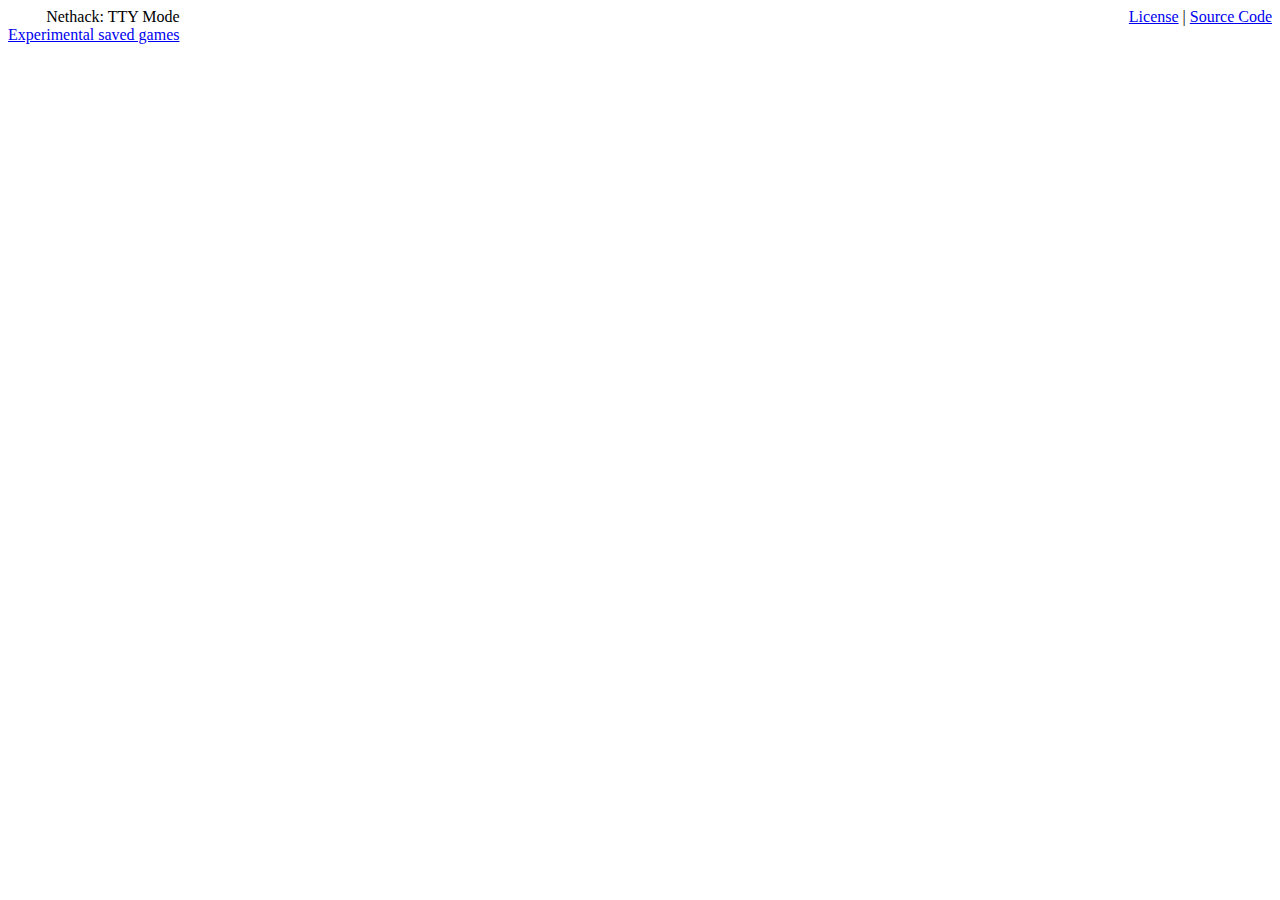
==== commit 7a44c300: "Merge 0d16168d9a7fe96d9b2fc27f6fc4fa84d806dbf5 into 259b539fc0f2ad48c10e53c712be35d713f6f3e7" ====
--- a/win/nacl-messages/index.html
+++ b/win/nacl-messages/index.html
@@ -9,7 +9,9 @@
 <body>
 <div id="header" style="text-align: right;">
 <div style="float: left">
-Nethack: TTY Mode
+Nethack: TTY Mode<br>
+<a href="https://naclhack.appspot.com/"
+   target="_blank">Experimental saved games</a>
 </div>
 <div style="float: right">
 <a href="http://www.nethack.org/common/license.html">License</a> | <a href="https://github.com/kaladron/nethack-nacl">Source Code</a>
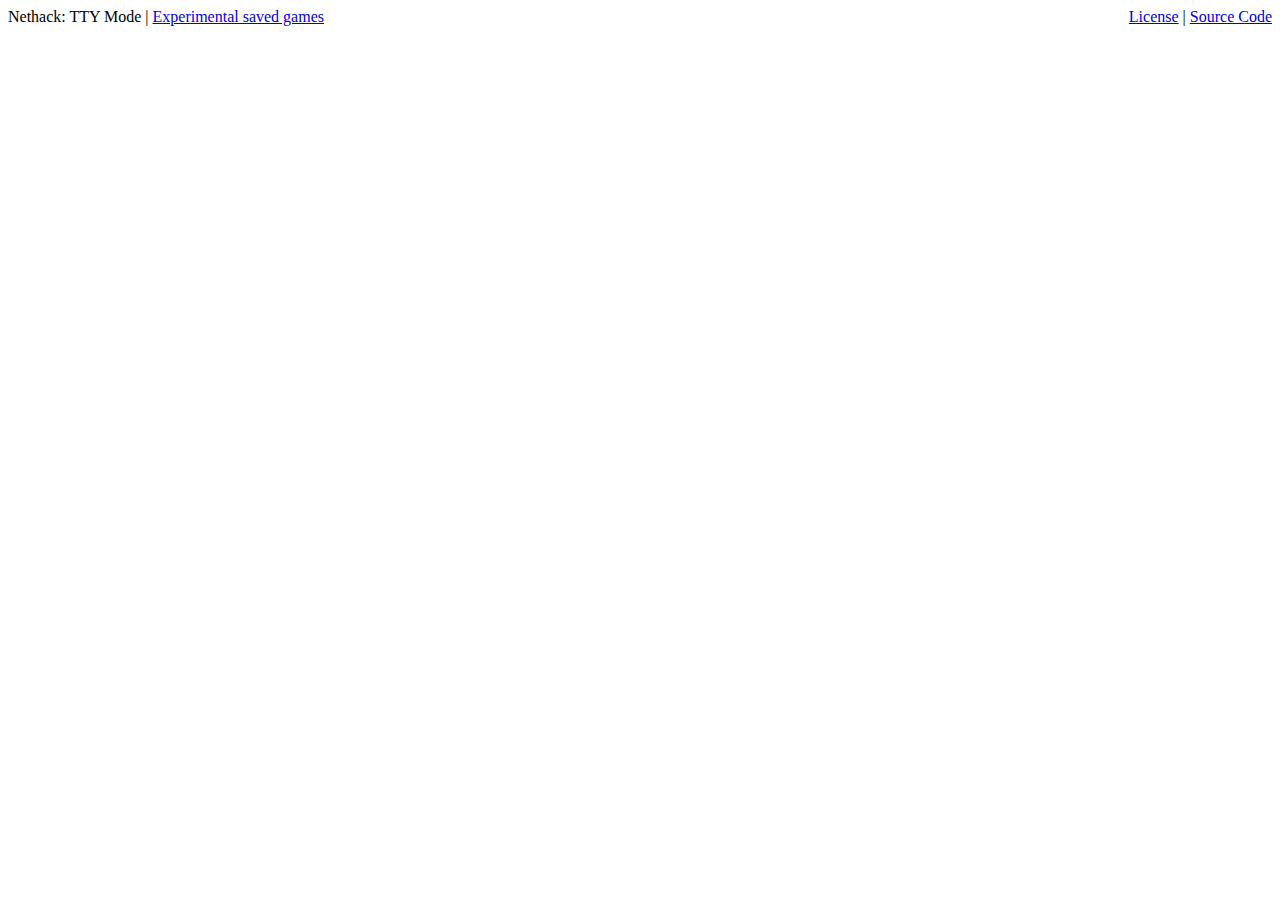
==== commit 6980f71b: "Use list items, move display properties to CSS" ====
--- a/win/nacl-messages/index.html
+++ b/win/nacl-messages/index.html
@@ -7,16 +7,23 @@
 <link rel="stylesheet" href="nethack.css">
 </head>
 <body>
-<div id="header" style="text-align: right;">
-<div style="float: left">
-Nethack: TTY Mode<br>
-<a href="https://naclhack.appspot.com/"
-   target="_blank">Experimental saved games</a>
+<div id="header" style="display:table; width:100%">
+<div style="display:table-cell">
+<ul>
+<li>Nethack: TTY Mode</li>
+<li><a href="https://naclhack.appspot.com/"
+   target="_blank">Experimental saved games</a></li>
+</ul>
 </div>
-<div style="float: right">
-<a href="http://www.nethack.org/common/license.html">License</a> | <a href="https://github.com/kaladron/nethack-nacl">Source Code</a>
+<div style="display:table-cell; text-align:right;">
+<ul>
+<li><a href="http://www.nethack.org/common/license.html">License</a></li>
+<li><a href="https://github.com/kaladron/nethack-nacl">Source Code</a></li>
+</ul>
+</div>
 </div>
 <div id="listener"></div>
+<div id="popup"></div>
 <div id="game"></div>
 <script src="nethack.js"></script>
 <script>
--- a/win/nacl-messages/nethack.css
+++ b/win/nacl-messages/nethack.css
@@ -1,3 +1,15 @@
+ul {
+  list-style-type: none;
+  margin: 0;
+  padding: 0;
+}
+
+li {
+  display: inline;
+}
+li::after { content: ' | ' }
+li:last-child::after { content: '' }
+
 pre {
   display: table;
   border: 4px black solid;
@@ -55,6 +67,7 @@
 }
 
 #popup {
+  display: none;
   position: fixed;
   background: rgba(0,0,0,0.5);
   z-index: 1;
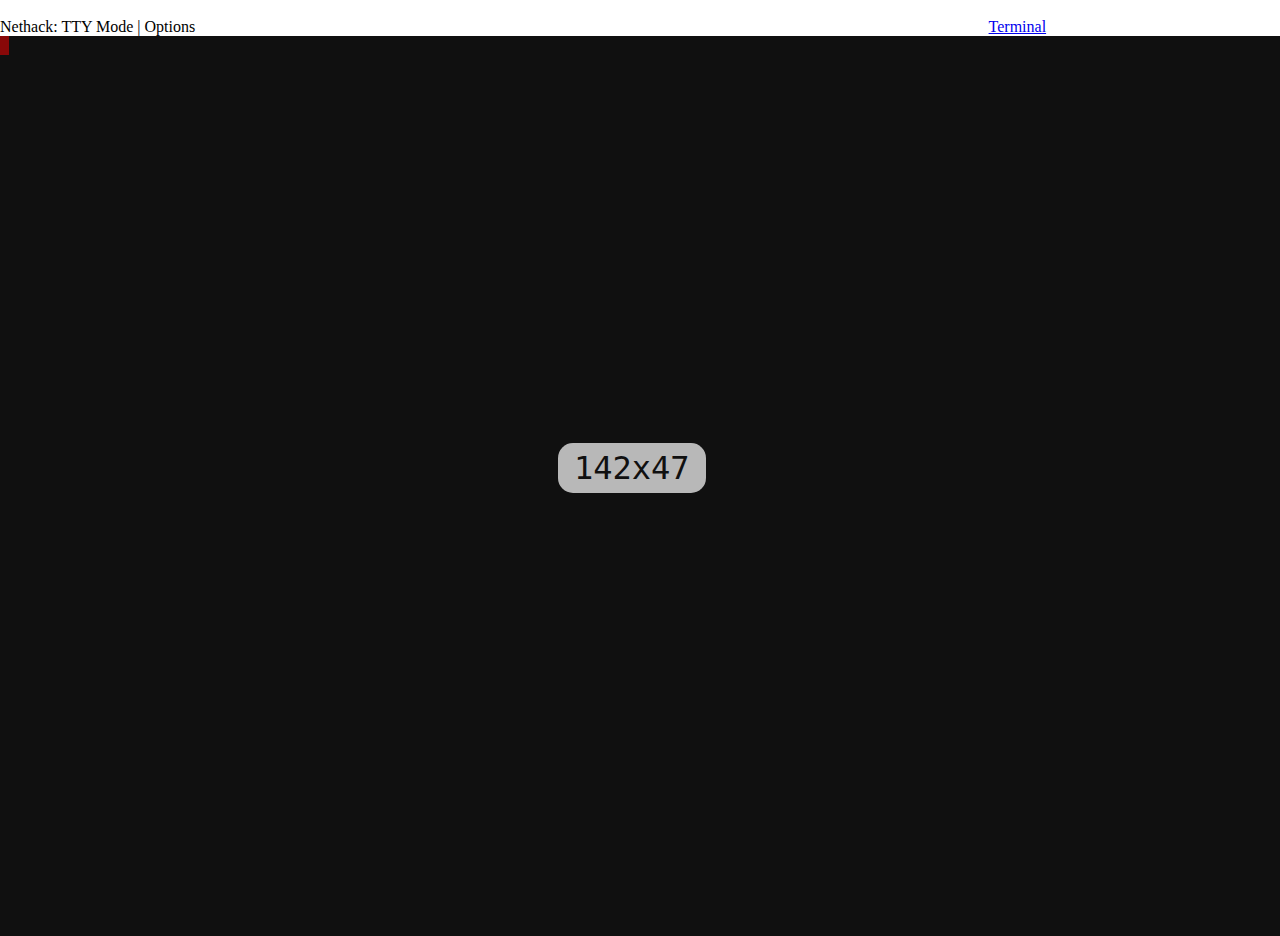
==== commit dfca4193: "Merge branch 'master' of https://github.com/kaladron/nethack-nacl into change1" ====
--- a/win/nacl-messages/index.html
+++ b/win/nacl-messages/index.html
@@ -1,31 +1,50 @@
 <!DOCTYPE html>
 <html>
 <head>
-<title>Nethack</title>
 <meta http-equiv="Pragma" content="no-cache">
 <meta http-equiv="Expires" content="-1">
+<script src='hterm/lib.js'></script>
+<script src='hterm/lib_colors.js'></script>
+<script src='hterm/lib_f.js'></script>
+<script src='hterm/lib_fs.js'></script>
+<script src='hterm/lib_preference_manager.js'></script>
+<script src='hterm/lib_utf8.js'></script>
+
+<script src='hterm/hterm.js'></script>
+<script src='hterm/hterm_frame.js'></script>
+<script src='hterm/hterm_keyboard.js'></script>
+<script src='hterm/hterm_keyboard_keymap.js'></script>
+<script src='hterm/hterm_options.js'></script>
+<script src='hterm/hterm_pubsub.js'></script>
+<script src='hterm/hterm_screen.js'></script>
+<script src='hterm/hterm_scrollport.js'></script>
+<script src='hterm/hterm_terminal.js'></script>
+<script src='hterm/hterm_terminal_io.js'></script>
+<script src='hterm/hterm_text_attributes.js'></script>
+<script src='hterm/hterm_vt.js'></script>
+<script src='hterm/hterm_vt_character_map.js'></script>
+
+<script src='nethack.js'></script>
+
+<style>
+  body {
+    position: absolute;
+    padding: 0;
+    margin: 0;
+    height: 100%;
+    width: 100%;
+    overflow: hidden;
+  }
+
+  #terminal {
+    display: block;
+    position: relative;
+    width: 100%;
+    height: 100%;
+  }
+</style>
 <link rel="stylesheet" href="nethack.css">
-</head>
-<body>
-<div id="header" style="display:table; width:100%">
-<div style="display:table-cell">
-<ul>
-<li>Nethack: TTY Mode</li>
-<li><a href="https://naclhack.appspot.com/"
-   target="_blank">Experimental saved games</a></li>
-</ul>
-</div>
-<div style="display:table-cell; text-align:right;">
-<ul>
-<li><a href="http://www.nethack.org/common/license.html">License</a></li>
-<li><a href="https://github.com/kaladron/nethack-nacl">Source Code</a></li>
-</ul>
-</div>
-</div>
-<div id="listener"></div>
-<div id="popup"></div>
-<div id="game"></div>
-<script src="nethack.js"></script>
+<title>Nethack</title>
 <script>
   var _gaq = _gaq || [];
   _gaq.push(['_setAccount', 'UA-28187458-1']);
@@ -37,5 +56,15 @@
     var s = document.getElementsByTagName('script')[0]; s.parentNode.insertBefore(ga, s);
   })();
 </script>
+</head>
+
+<body>
+<script src="nethack.js"></script>
+<div id="listener"></div>
+<div id="terminal">
+<div id="header">
+<ul style="display:table-cell"><li>Nethack: TTY Mode</li><li>Options</li></ul>
+<ul style="display:table-cell"><li><a href="terminal.html">Terminal</a></li></ul>
+</div>
 </body>
 </html>
--- a/win/nacl-messages/nethack.css
+++ b/win/nacl-messages/nethack.css
@@ -10,50 +10,9 @@
 li::after { content: ' | ' }
 li:last-child::after { content: '' }
 
-pre {
+#header {
   display: table;
-  border: 4px black solid;
-  margin: auto;
-}
-
-pre > .x-line { display: block; }
-pre > .x-line > span[data-fg=colour0] { color: rgb(0,0,0); }
-pre > .x-line > span[data-bg=colour0] { background-color: rgb(0,0,0); }
-pre > .x-line > span[data-fg=colour1] { color: rgb(170,0,0); }
-pre > .x-line > span[data-bg=colour1] { background-color: rgb(170,0,0); }
-pre > .x-line > span[data-fg=colour2] { color: rgb(0,170,0); }
-pre > .x-line > span[data-bg=colour2] { background-color: rgb(0,170,0); }
-pre > .x-line > span[data-fg=colour3] { color: rgb(170,85,0); }
-pre > .x-line > span[data-bg=colour3] { background-color: rgb(170,85,0); }
-pre > .x-line > span[data-fg=colour4] { color: rgb(0,0,170); }
-pre > .x-line > span[data-bg=colour4] { background-color: rgb(0,0,170); }
-pre > .x-line > span[data-fg=colour5] { color: rgb(170,0,170); }
-pre > .x-line > span[data-bg=colour5] { background-color: rgb(170,0,170); }
-pre > .x-line > span[data-fg=colour6] { color: rgb(0,170,170);; }
-pre > .x-line > span[data-bg=colour6] { background-color: rgb(0,170,170); }
-pre > .x-line > span[data-fg=colour7] { color: rgb(170,170,170); }
-pre > .x-line > span[data-bg=colour7] { background-color: rgb(170,170,170); }
-pre > .x-line > span[data-fg=hcolour0] { color: rgb(85,85,85); }
-pre > .x-line > span[data-bg=hcolour0] { background-color: rgb(85,85,8); }
-pre > .x-line > span[data-fg=hcolour1] { color: rgb(255,85,85); }
-pre > .x-line > span[data-bg=hcolour1] { background-color: rgb(255,85,85); }
-pre > .x-line > span[data-fg=hcolour2] { color: rgb(85,255,85); }
-pre > .x-line > span[data-bg=hcolour2] { background-color: rgb(85,255,85); }
-pre > .x-line > span[data-fg=hcolour3] { color: rgb(255,255,85); }
-pre > .x-line > span[data-bg=hcolour3] { background-color: rgb(255,255,85); }
-pre > .x-line > span[data-fg=hcolour4] { color: rgb(85,85,255); }
-pre > .x-line > span[data-bg=hcolour4] { background-color: rgb(85,85,255); }
-pre > .x-line > span[data-fg=hcolour5] { color: rgb(255,85,255); }
-pre > .x-line > span[data-bg=hcolour5] { background-color: rgb(255,85,255); }
-pre > .x-line > span[data-fg=hcolour6] { color: rgb(85,255,255);; }
-pre > .x-line > span[data-bg=hcolour6] { background-color: rgb(85,255,255); }
-pre > .x-line > span[data-fg=hcolour7] { color: rgb(255,255,255); }
-pre > .x-line > span[data-bg=hcolour7] { background-color: rgb(255,255,255); }
-
-.x-cell {
-  margin: 0;
-  padding: 0;
-  border: 0;
+  width: 100%;
 }
 
 #textwindow {
